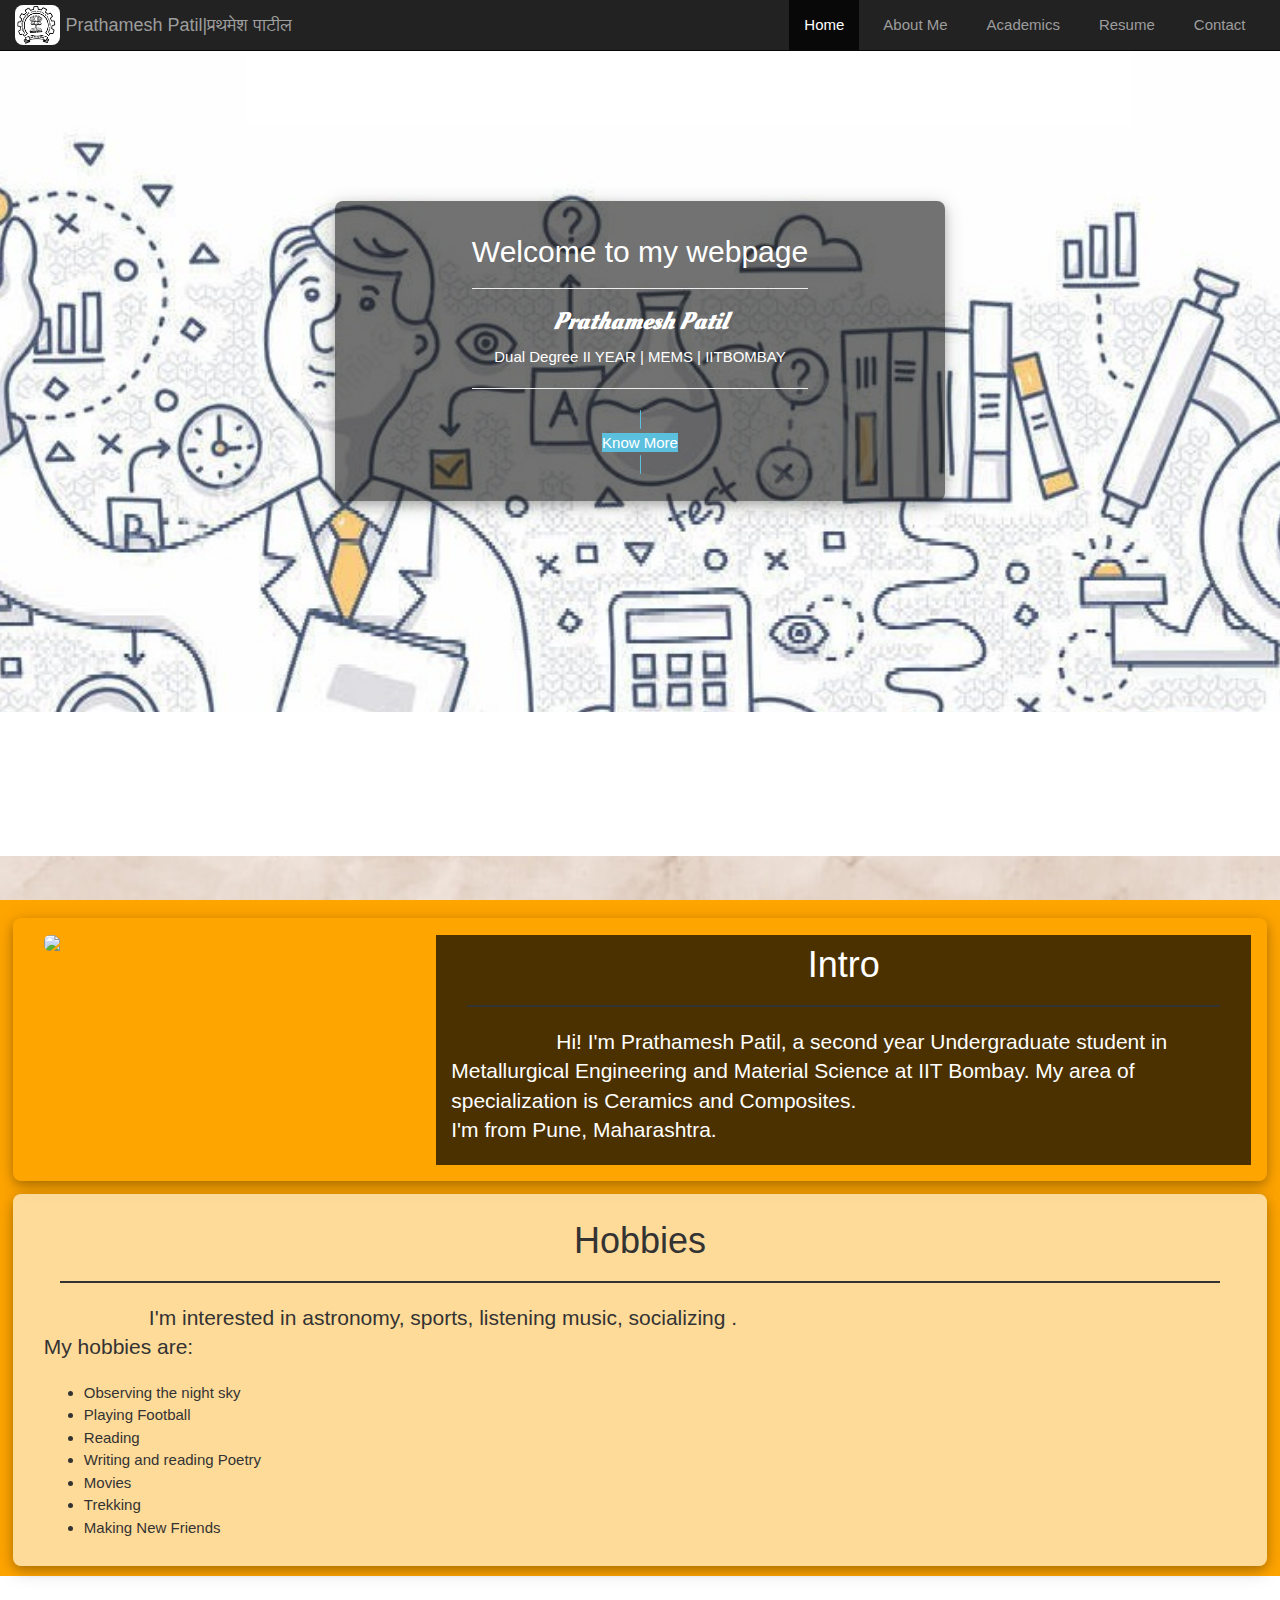
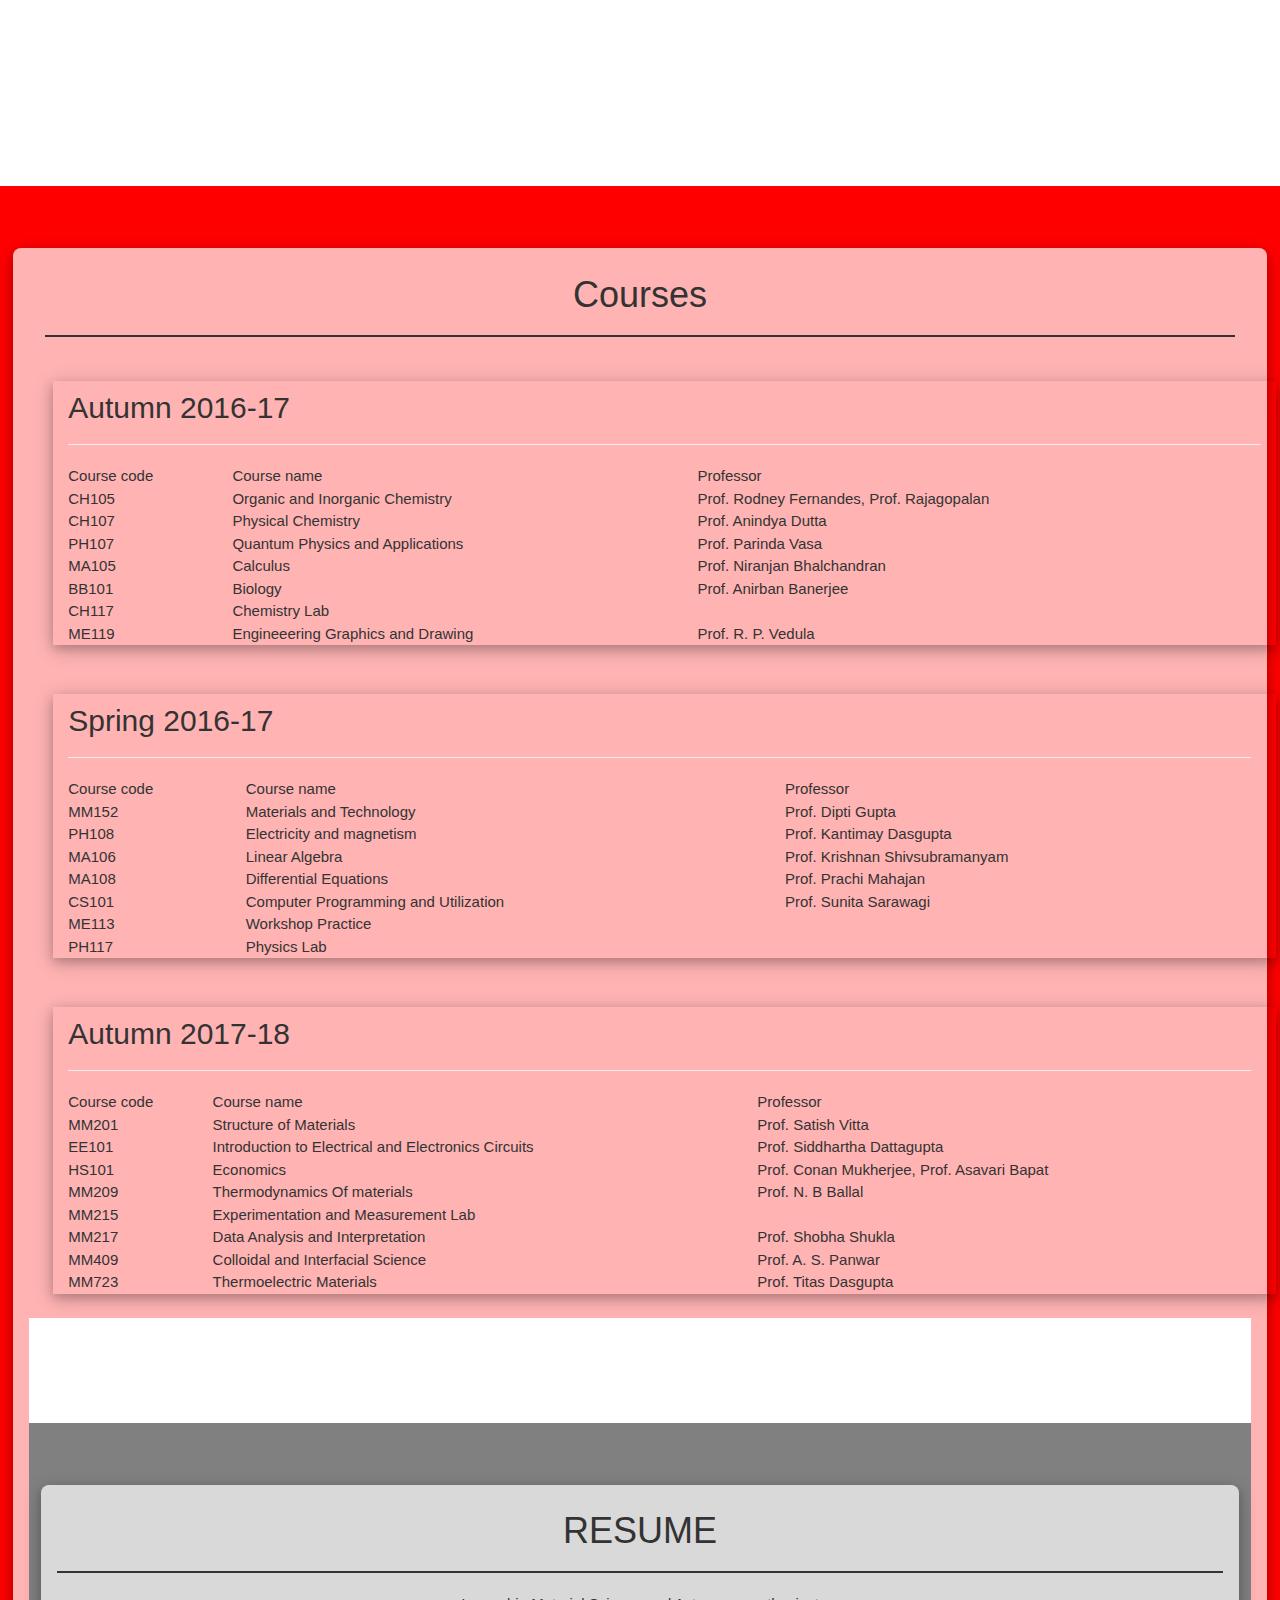
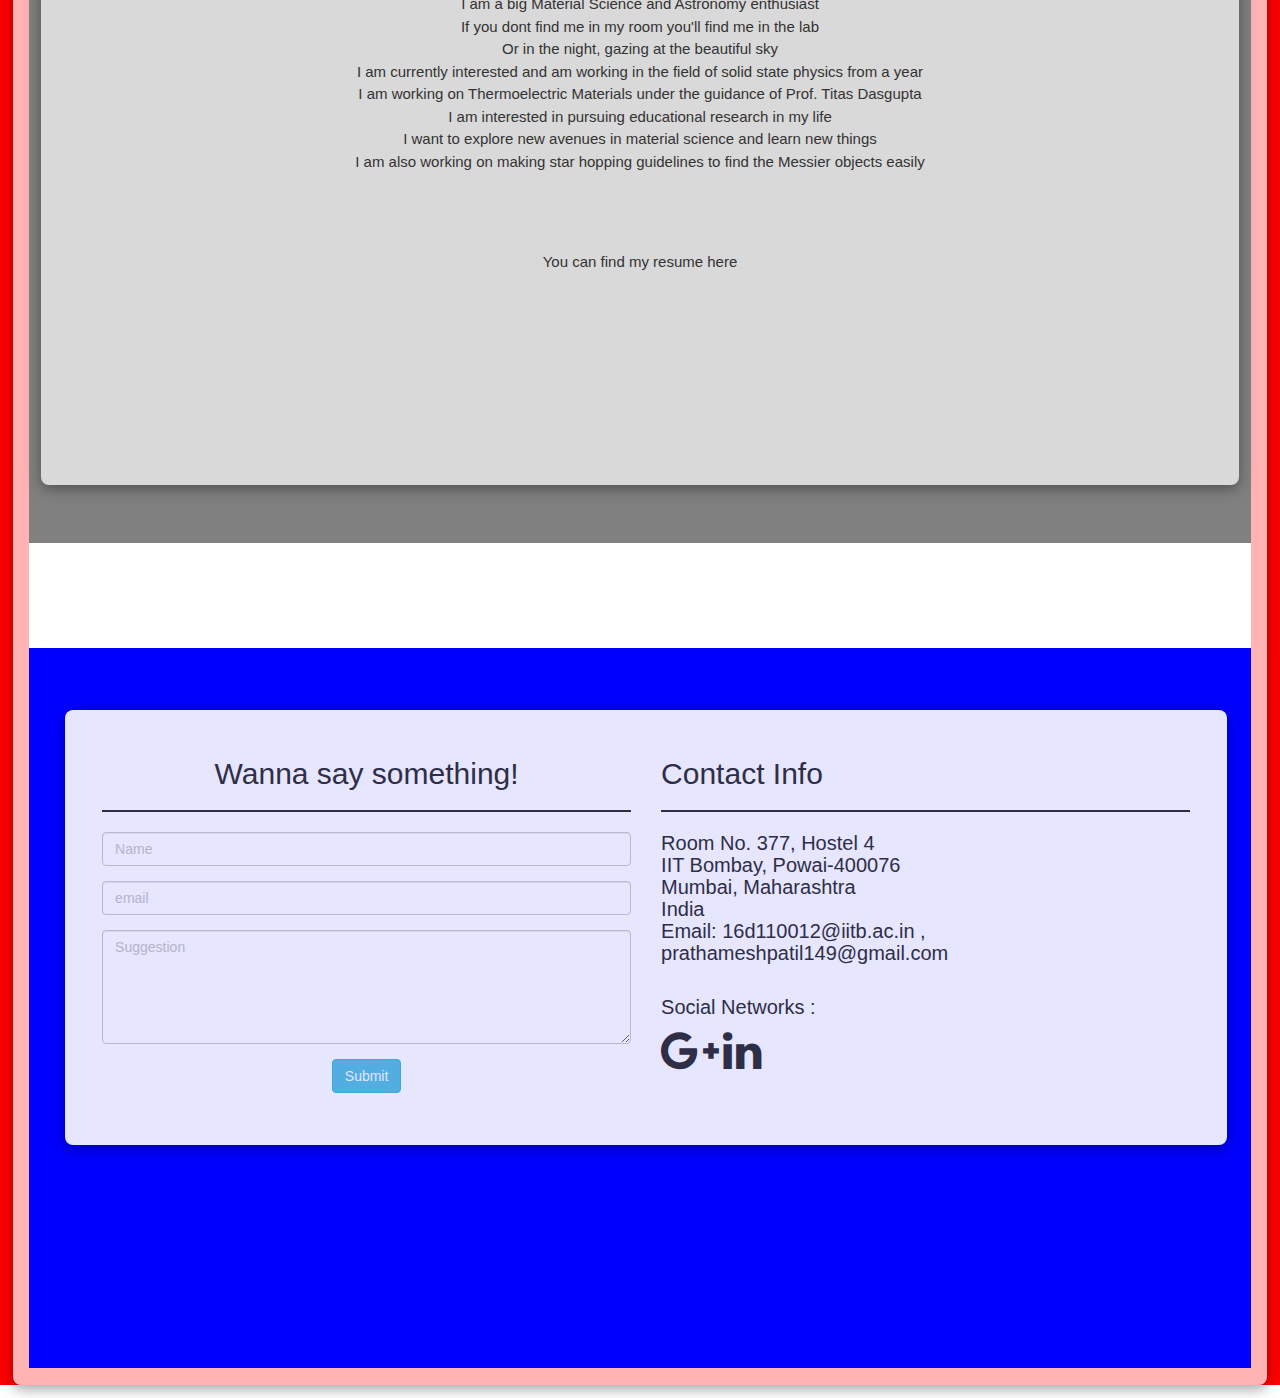
==== index.html @ 2fd41bf6 "for resume error" ====
<!DOCTYPE html>
<html>
<head>
<title>Prathamesh Patil</title>
<meta charset="utf-8">
  <meta name="viewport" content="width=device-width, initial-scale=1">
  <link rel="stylesheet" href="https://maxcdn.bootstrapcdn.com/bootstrap/3.3.7/css/bootstrap.min.css" />
  <link rel="stylesheet" href="https://cdnjs.cloudflare.com/ajax/libs/font-awesome/4.7.0/css/font-awesome.min.css">
  <link href="https://fonts.googleapis.com/css?family=Oleo+Script" rel="stylesheet"> 
  <link rel="html" type="text/html" href="timetable.html">
  <link href="https://fonts.googleapis.com/css?family=Dhurjati" rel="stylesheet"> 
  <script src="https://ajax.googleapis.com/ajax/libs/jquery/3.2.0/jquery.min.js"></script>
  <script src="https://maxcdn.bootstrapcdn.com/bootstrap/3.3.7/js/bootstrap.min.js"></script>
  <?php
$errors = '';
$myemail = 'prathameshpatil149@gmail.com';
if(empty($_POST['name'])  ||
   empty($_POST['email']) ||
   empty($_POST['message']))
{
    $errors .= "\n Error: all fields are required";
}
$name = $_POST['name'];
$email_address = $_POST['email'];
$message = $_POST['message'];
if (!preg_match(
"/^[_a-z0-9-]+(\.[_a-z0-9-]+)*@[a-z0-9-]+(\.[a-z0-9-]+)*(\.[a-z]{2,3})$/i",
$email_address))
{
    $errors .= "\n Error: Invalid email address";
}

if( empty($errors))
{
$to = $myemail;
$email_subject = "Contact form submission: $name";
$email_body = "You have received a new message. ".
" Here are the details:\n Name: $name \n ".
"Email: $email_address\n Message \n $message";
$headers = "From: $myemail\n";
$headers .= "Reply-To: $email_address";
mail($to,$email_subject,$email_body,$headers);
//redirect to the 'thank you' page
header('Location: contact-form-thank-you.html');
}
?>
  <script>
$(document).ready(function(){
  // Add scrollspy to <body>
  $('body').scrollspy({target: ".navbar", offset: 50});   

  // Add smooth scrolling on all links inside the navbar
  $("#myNavbar a").on('click', function(event) {
    // Make sure this.hash has a value before overriding default behavior
    if (this.hash !== "") {
      // Prevent default anchor click behavior
      event.preventDefault();

      // Store hash
      var hash = this.hash;

      // Using jQuery's animate() method to add smooth page scroll
      // The optional number (800) specifies the number of milliseconds it takes to scroll to the specified area
      $('html, body').animate({
        scrollTop: $(hash).offset().top
      }, 800, function(){
   
        // Add hash (#) to URL when done scrolling (default click behavior)
        window.location.hash = hash;
      });
    }  // End if
  });
});
</script>
  <link rel="stylesheet" type="text/css" href="w3.css">
  <link rel="stylesheet" type="text/css" href="style.css" />
  <style type="text/css">
    .w3-card-4 {
      margin-bottom: 5%;
    }
    td,th,tr {
      
     
    }
  </style>

</head>
<body data-spy="scroll" data-target=".navbar" data-offset="50">
<button onclick="topFunction()" id="myBtn" title="Go to top" style='z-index:1000; margin-bottom:10px;'>Top</button>
   <nav class="navbar navbar-inverse navbar-fixed-top">
    <div class="container-fluid">
     <div class="navbar-header">
       <button  type="button" class="navbar-toggle" data-toggle="collapse" data-target="#myNavbar">
        <span class="icon-bar"></span>
        <span class="icon-bar"></span>
        <span class="icon-bar"></span> 
       </button>
       <img src='iitlogo.jpg' alt='group-icon' height='40px;' class='w3-round-large'/ 
       style="float: left; margin-top: 5px; margin-right: 5px; ">
       <a class="navbar-brand" href="#Home">Prathamesh Patil|प्रथमेश पाटील​</a>
     </div>
     <div class="collapse navbar-collapse" id="myNavbar">
     <ul class="nav navbar-nav" style="float: right;">
      <li class="active"><a href="#Home">Home</a></li>
      <li><a href="#about-me">About Me</a></li>
      <li><a href="#acads">Academics</a></li>
      <li><a href="#resume">Resume</a></li>
      <li><a href="#contact">Contact</a></li>
     </ul>
    </div>
    </div>
   </nav> 
    
   <div class="home scbackgr " id="Home">

    
    <div class="container-fluid">
    <div class="row">
      <div class="container-fluid" >
        <div class="col-sm-12 " style=" margin-top: 5%; padding-top:8%; color: white;">
        <center>
        <div class="w3-card-4 w3-round-large w3-animate-zoom" style=" width: 50%;background-color: rgba(20,20,20,0.6); padding:2%;">
          
            <p>
              <h2>Welcome to my webpage</h2>
              <hr style="width:60%" />
              <h3 style=" font-family: 'Oleo script', cursive;"> <strong><i>Prathamesh Patil </i></strong></h3>
              <span> Dual Degree II YEAR | MEMS | IITBOMBAY </span>
              <hr style="width:60%"/>
            </p>
            <a class="btn-info navbar " id="myNavbar" href="#about-me">Know More</a>
          
        </div>
        </center>
      </div>
    </div>
      <div class="row">
        <div class="container" style="padding-top:150px; align-items: center;">
          <!--
          <div class="col-sm-4">
          <img src="profile_pic.png" width="80%" class="img-responsive img-rounded"  ><br>
         </div>
   
         <div class="col-sm-8" style="background-color: rgba(20,20,20,0.4); color: white;">
           <h2>About Me</h2>
           <div style="font-family: Dhurjati, serif;">చైతన్య నాయక్  <br/>चैतनया नायक</div>
           <hr style="height:2px; border:none; color:#333; background-color:#333;">
            <p class="lead" style="text-indent: 5em;">Hi! I'm Prathamesh Patil, a second year Undergraduate student in <a href="http://www.cse.iitb.ac.in/" target="_blank"> Computer Science and Engineering Department</a> at<a href="http://www.iitb.ac.in" target="_blank"> IIT Bombay</a>.
                <br>
           I'm from Punganur,Andhra Pradesh.
           </p>
           </div>
          </div>
  -->
        </div>
    </div>
   </div>
   </div>
   
   <div class="look_good"></div>
   <section class='w3-animate-left' style='align-items:center; padding-top:3%; background-color: white;' >
   <div class="scbackgr" id="about-me">
   
    <div class="w3-card-4 w3-round-large" style=" width:98%;padding:1.3% 0;margin:1% 1%;">
    <div class="w3-container">
   <div class="col-sm-4">
      <img src="profile_pic.jpg" width="80%" class="img-responsive img-rounded"  ><br>
    </div>
    <div class="col-sm-8" style="background-color: rgba(0,0,0,0.7);">
       <header class="w3-container " >
      <center><h1 style="color: white;">Intro</h1></center>
     <hr style="height:2px; border:none; color:#333; background-color:#333;">
    </header>
      <p class="lead" style="text-indent: 5em; color: white;">Hi! I'm Prathamesh Patil, a second year Undergraduate student in <a href="http://www.iitb.ac.in/mems/en" target="_blank"> Metallurgical Engineering and Material Science</a> at<a href="http://www.iitb.ac.in" target="_blank"> IIT Bombay</a>. My area of specialization is Ceramics and Composites.
      <br>
      I'm from Pune, Maharashtra.
      </p>
    </div>
    </div>
    </div>
    <div class="w3-card-4 w3-round-large" style=" background-color: rgba(255,255,255,0.6);width:98%;padding:1.3% 0;margin:1% 1%;">
    <div class="w3-container">
    <div class="col-sm-12">
    <header class="w3-container" >
      <center><h1>Hobbies</h1></center>
     <hr style="height:2px; border:none; color:#333; background-color:#333;">
    </header>
      <p class="lead" style="text-indent: 5em;"> I'm interested in astronomy, sports, listening music, socializing .<br/>My hobbies are:
      <ul>
        <li>Observing the night sky</li>
        <li>Playing Football </li>
        <li>Reading </li>
        <li>Writing and reading Poetry</li>
        <li>Movies</li>
        <li>Trekking</li>
        <li>Making New Friends</li>
      </ul>
      </p>
    </div>
     </div>
     </div>
     </div>
     </section>
     <div class="look_good"></div>
     <!--
   <div class="container-fluid">
    <div class="row">
    <div class="container" style="padding-top:150px; align-items: center;">
    <div class="col-sm-4">
      <img src="profile_pic.png" width="80%" class="img-responsive img-rounded"  ><br>
    </div>
    <div class="col-sm-8" style="background-color: rgba(20,20,20,0.4); color: white;">
      <h2>About Me</h2>
      <hr style="height:2px; border:none; color:#333; background-color:#333;">
      <p class="lead" style="text-indent: 5em;">Hi! I'm Prathamesh Patil, a second year Undergraduate student in <a href="http://www.cse.iitb.ac.in/" target="_blank"> Computer Science and Engineering Department</a> at<a href="http://www.iitb.ac.in" target="_blank"> IIT Bombay</a>.
      <br>
      I'm from Punganur,Andhra Pradesh.
      </p>
    </div>
    </div>
    </div>
    </div>
    </div>
    -->
    <div class="look_good"></div>
   <div class="scbackgr" id="acads">
    <div class="w3-card-4 w3-round-large" style=" background-color: rgba(255,255,255,0.7);width:98%;padding:1.3% 0;margin:1% 1%;">
    <div class="w3-container">
      <header class="w3-container " >
      <center><h1>Courses</h1></center>
      <hr style="height:2px; border:none; color:#333; background-color:#333;">
      </header>
    <div id="courses">
    <div class="container-fluid">
    <div class="row">
    <div class="col-sm-12 w3-card-4" style="background-color: rgba(255,255,255,0);margin:2%;">
     <h2>Autumn 2016-17</h2>
     <hr/>
     <table  cellpadding="5" width="100%">
       <thead>
         <td>Course code</td>
         <td>Course name</td>
         <td>Professor</td>
       </thead>
       <tr>
         <td>CH105</td>
         <td>Organic and Inorganic Chemistry</td>
         <td>Prof. Rodney Fernandes, Prof. Rajagopalan</td>
       </tr>
       <tr>
         <td>CH107</td>
         <td>Physical Chemistry</td>
         <td>Prof. Anindya Dutta</td>
       </tr>
       <tr>
         <td>PH107</td>
         <td>Quantum Physics and Applications</td>
         <td>Prof. Parinda Vasa</td>
       </tr>
       <tr>
         <td>MA105</td>
         <td>Calculus</td>
         <td>Prof. Niranjan Bhalchandran</td>
       </tr>
       <tr>
         <td>BB101</td>
         <td>Biology</td>
         <td>Prof. Anirban Banerjee</td>
       </tr>
       <tr>
         <td>CH117</td>
         <td>Chemistry Lab</td>
         <td></td>
       </tr>
       <tr>
         <td>ME119</td>
         <td>Engineeering Graphics and Drawing </td>
         <td>Prof. R. P. Vedula</td>
       </tr>
     </table>
     
     </div>
    <div class="col-sm-12 w3-card-4" style="background-color: rgba(255,255,255,0);margin:2%;padding-right: 2%;">
       <h2>Spring 2016-17</h2>
     <hr/>
     <table cellpadding="5" width="100%">
       <thead>
         <td>Course code</td>
         <td>Course name</td>
         <td>Professor</td>
       </thead>
       <tr>
         <td>MM152</td>
         <td>Materials and Technology</td>
         <td>Prof. Dipti Gupta</td>
       </tr>
       <tr>
         <td>PH108</td>
         <td>Electricity and magnetism</td>
         <td>Prof. Kantimay Dasgupta</td>
       </tr>
       <tr>
         <td>MA106</td>
         <td>Linear Algebra</td>
         <td>Prof. Krishnan Shivsubramanyam</td>
       </tr>
       <tr>
         <td>MA108</td>
         <td>Differential Equations</td>
         <td>Prof. Prachi Mahajan</td>
       </tr>
       <tr>
         <td>CS101</td>
         <td>Computer Programming and Utilization</td>
         <td>Prof. Sunita Sarawagi</td>
       </tr>
       <tr>
         <td>ME113</td>
         <td>Workshop Practice</td>
         <td></td>
       </tr>
       <tr>
         <td>PH117</td>
         <td>Physics Lab</td>
         <td></td>
       </tr>
     </table>
     </div>
    <div class="col-sm-12 w3-card-4" style="background-color: rgba(255,255,255,0);margin:2%;padding-right: 2%;">
       <h2>Autumn 2017-18</h2>
     <hr/>
     <table cellpadding="5" width="100%">
       <thead>
         <td>Course code</td>
         <td>Course name</td>
         <td>Professor</td>
       </thead>
       <tr>
         <td>MM201</td>
         <td>Structure of Materials</td>
         <td>Prof. Satish Vitta</td>
       </tr>
       <tr>
         <td>EE101</td>
         <td>Introduction to Electrical and Electronics Circuits</td>
         <td>Prof. Siddhartha Dattagupta</td>
       </tr>
       <tr>
         <td>HS101</td>
         <td>Economics</td>
         <td>Prof. Conan Mukherjee, Prof. Asavari Bapat</td>
       </tr>
       <tr>
         <td>MM209</td>
         <td>Thermodynamics Of materials</td>
         <td>Prof. N. B Ballal</td>
       </tr>
       <tr>
         <td>MM215</td>
         <td>Experimentation and Measurement Lab</td>
         <td></td>
       </tr>
       <tr>
         <td>MM217</td>
         <td>Data Analysis and Interpretation</td>
         <td>Prof. Shobha Shukla</td>
       </tr>
       <tr>
         <td>MM409</td>
         <td>Colloidal and Interfacial Science</td>
         <td>Prof. A. S. Panwar</td>
       </tr>
       <tr>
         <td>MM723</td>
         <td>Thermoelectric Materials</td>
         <td>Prof. Titas Dasgupta</td>
       </tr>
     </table>
      </div>
      </div>
      </div>


   <!--
    </div>
     </div>
     </div>
     <div class="w3-card-4 w3-round-large" style=" background-color: rgba(255,255,255,0.7);width:98%;padding:1.3% 0;margin:1% 1%;">
    <div class="w3-container">
      <header class="w3-container " >
      <center><h1>My Timetable</h1></center>
      <hr style="height:2px; border:none; color:#333; background-color:#333;">
      </header>
 <table  cellspacing="0" cellpadding="9" bordercolor="#000000" border="1">
      
      
      <tbody><tr>
        <td width="7">Time---&gt; <br>
                       Days </td>
        
          <td>08:30<br>09:25</td>
          
          <td>09:30<br>10:25</td>
          
          <td>09:30<br>10:55</td>
          
          <td>10:35<br>11:30</td>
          
          <td>11:35<br>12:30</td>
          
          <td>14<br>15:25</td>
          
          <td>14<br>16:55</td>
          
          <td>15:30<br>16:55</td>
          
      </tr>
      
      
          <tr>
          <td>Mon</td>
          
            <td>&nbsp;</td>
            
            <td><br><b>CS 207</b><br>[LC 102 - Class Room : LC 102 ] : <i>Diwan A.A.</i><hr>&nbsp;</td>
            
            <td>&nbsp;</td>
            
            <td>&nbsp;</td>
            
            <td><br><b>EE 101</b>(S5 )<br>[SMA113 - Class Room : IC 2 ] : <i>Ashwin Tulapurkar</i><hr>&nbsp;</td>
            
            <td>&nbsp;</td>
            
            <td><br><b>CS 293</b><br>Venue Not defined : <i>R. K. Shyamasundar</i><hr>&nbsp;</td>
            
            <td>&nbsp;</td>
            
          </tr>
          
          <tr>
          <td>Tue</td>
          
            <td><br><b>EE 101</b>(S5 )<br>[SMA113 - Class Room : IC 2 ] : <i>Ashwin Tulapurkar</i><hr>&nbsp;</td>
            
            <td>&nbsp;</td>
            
            <td>&nbsp;</td>
            
            <td><br><b>CS 207</b><br>[LC 102 - Class Room : LC 102 ] : <i>Diwan A.A.</i><hr>&nbsp;</td>
            
            <td>&nbsp;</td>
            
            <td><br><b>CS 215</b><br>[GL-402 - Class Room : EEG-401 ] : <i>Ajit V. Rajwade</i><hr><br><b>CS 215</b><br>[GL-402 - Class Room : EEG-401 ] : <i>Suyash P. Awate</i><hr>&nbsp;</td>
            
            <td>&nbsp;</td>
            
            <td><br><b>CS 213</b><br>[LC 001 - Class Room : LC 001 ] : <i>R. K. Shyamasundar</i><hr>&nbsp;</td>
            
          </tr>
          
          <tr>
          <td>Wed</td>
          
            <td>&nbsp;</td>
            
            <td>&nbsp;</td>
            
            <td><br><b>EE 210</b>(M  )<br>[GL-G08 - Class Room : EEG-001 ] : <i>Chaudhuri Subhasis</i><hr>&nbsp;</td>
            
            <td>&nbsp;</td>
            
            <td>&nbsp;</td>
            
            <td>&nbsp;</td>
            
            <td>&nbsp;</td>
            
            <td>&nbsp;</td>
            
          </tr>
          
          <tr>
          <td>Thu</td>
          
            <td>&nbsp;</td>
            
            <td><br><b>EE 101</b>(S5 )<br>[SMA113 - Class Room : IC 2 ] : <i>Ashwin Tulapurkar</i><hr>&nbsp;</td>
            
            <td>&nbsp;</td>
            
            <td>&nbsp;</td>
            
            <td><br><b>CS 207</b><br>[LC 102 - Class Room : LC 102 ] : <i>Diwan A.A.</i><hr>&nbsp;</td>
            
            <td>&nbsp;</td>
            
            <td>&nbsp;</td>
            
            <td>&nbsp;</td>
            
          </tr>
          
          <tr>
          <td>Fri</td>
          
            <td>&nbsp;</td>
            
            <td>&nbsp;</td>
            
            <td><br><b>EE 210</b>(M  )<br>[GL-G08 - Class Room : EEG-001 ] : <i>Chaudhuri Subhasis</i><hr>&nbsp;</td>
            
            <td>&nbsp;</td>
            
            <td>&nbsp;</td>
            
            <td><br><b>CS 215</b><br>[GL-402 - Class Room : EEG-401 ] : <i>Suyash P. Awate</i><hr><br><b>CS 215</b><br>[GL-402 - Class Room : EEG-401 ] : <i>Ajit V. Rajwade</i><hr>&nbsp;</td>
            
            <td>&nbsp;</td>
            
            <td><br><b>CS 213</b><br>[LC 001 - Class Room : LC 001 ] : <i>R. K. Shyamasundar</i><hr>&nbsp;</td>
            
          </tr>
          </tbody></table>
          </div>
          </div>
          </div>
          -->
   </div>
   <div class="look_good"></div>
   <div class="scbackgr" id="resume">
    <div class="w3-card-4 w3-round-large" style=" background-color: rgba(255,255,255,0.7); width:98%;padding:1.3% 0;margin:1% 1%; min-height: 600px;">
      <header class="w3-container " >
      <center><h1>RESUME</h1></center>
      <hr style="height:2px; border:none; color:#333; background-color:#333;">
      </header>

    <div class="w3-container">
        
        <p style="text-align: center;">I am a big Material Science and Astronomy enthusiast<br/>If you dont find me in my room you'll find me in the lab<br/>Or in the night, gazing at the beautiful sky <br/> I am currently interested and am working in the field of solid state physics from a year <br/> I am working on Thermoelectric Materials under the guidance of Prof. Titas Dasgupta <br/> I am interested in pursuing educational research in my life <br/> I want to explore new avenues in material science and learn new things <br/> I am also working on making star hopping guidelines to find the Messier objects easily <br/> <br/> <br/> <br/>   </p>
       <p style="text-align: center;"> <a href="./Resume.pdf">You can find my resume here</a></p>
    </div>
    </div>
   </div>
   <div class="look_good"></div>
   <div class="scbackgr" id="contact" style="padding-top:50px;">
     <footer class="text-center w3-card-4 w3-round-large" style="width:95%;padding:3% ;margin:1% 3%; background-color: white; opacity: 0.9;">
<div class="row">
<div class="col-md-6" >
<form action="#" method="POST">
<h2>Wanna say something!</h2>
    <hr style="height:2px;border:none;color:#333;background-color:#333;">
<div class="form-group">
 <input class='form-control' name='name' type='text' placeholder='Name' ></input>
</div>
<div class="form-group">
 <input class='form-control' name='email' type='email' placeholder='email'></input>
</div>
<div class="form-group">
  <textarea class="form-control" rows="5" placeholder="Suggestion" ></textarea>
</div>
<div class="form-group">
 <button type="submit" class="btn btn-info">Submit</button>
</div>
</form>
</div>
<div class="col-md-6" style="text-align:  left;">   
    <h2>Contact Info</h2>
    <hr style="height:2px;border:none;color:#333;background-color:#333;">
    <h4>Room No. 377, Hostel 4<br>
    IIT Bombay, Powai-400076<br>
    Mumbai, Maharashtra<br>
    India<br>
    Email: <a href="mailto:16d110012@iitb.ac.in">16d110012@iitb.ac.in</a> , 
    <a href="mailto:prathameshpatil149@gmail.com">prathameshpatil149@gmail.com</a><br><br>
    <h4>Social Networks : <br></h4>
    
     <a href="#"><i class="fa fa-google-plus fa-3x sog" ></i></a>
     <a href="#"><i class="fa fa-linkedin fa-3x sol" ></i></a>
      
    
</div>
</div>
</footer>
   </div>
</body>
</html>
---- style.css ----
nav ul li{
	padding:0 0.3em;
	border: white 8px;
}


.home {

	background-image: url("cover.jpg");
	background-position: center;
	background-attachment: relative;
	background-repeat: no-repeat;
	width: 100%;

	
}

.home1 {
	color: white;

}
.look_good {
	height:7em;
	background-color:white;
}


.scbackgr {

	width: 100%;
	height: 100%;
    min-height:720px;	
    background-attachment: fixed;
    background-position: center;
    background-repeat: no-repeat;
    background-size: cover;
    
}

#acads {
	padding-top: 50px;
	background-color: red;
	background-image: url("books.jpg");

}

#contact {
	padding-top: 50px;
	background-color: blue;
	
    background-image: url("contact.jpg");
}

#about-me {
	padding-top: 50px;
	background-color: orange;
	background-image: url("about_me1.jpg");
}

#resume {
	padding-top: 50px;
	background-color: grey;
    background-image: url("resume.png");

}

.sog:hover {
	color: red;
}

.sol:hover {
	color: blue;
}
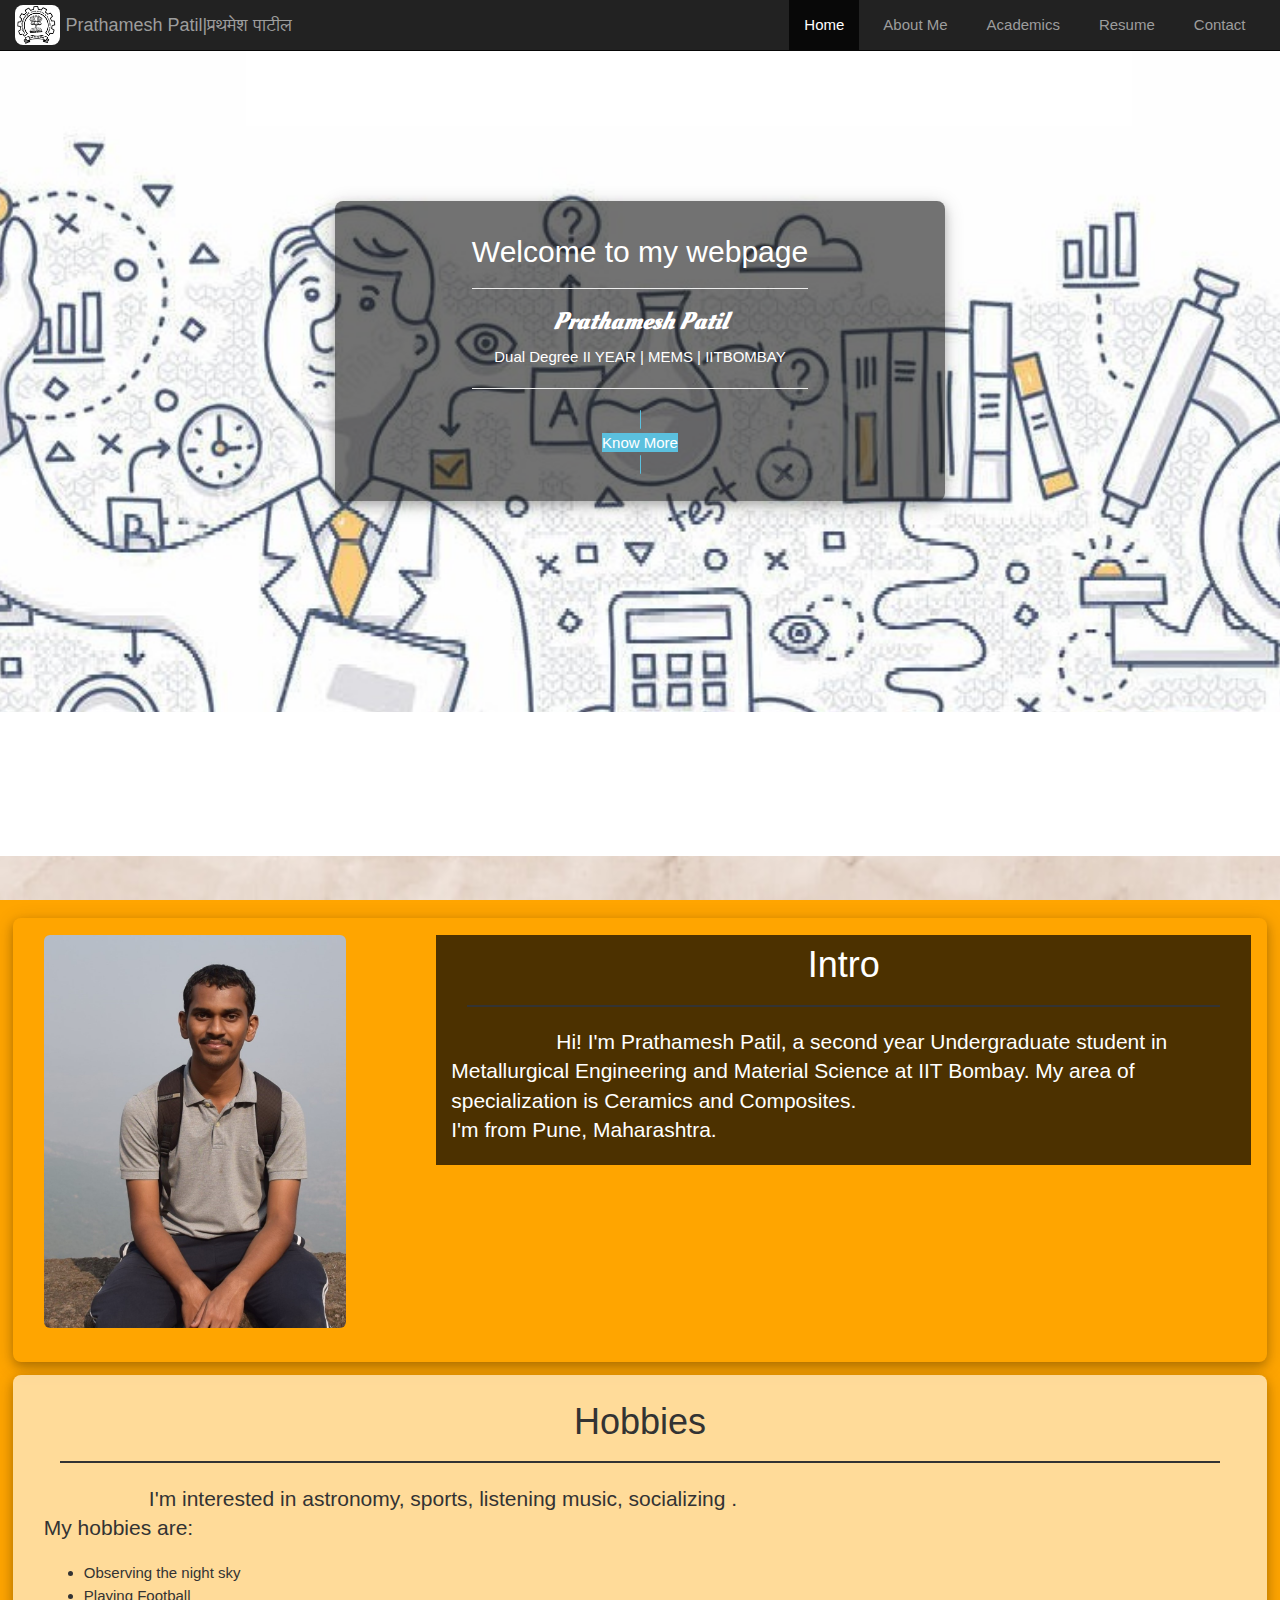
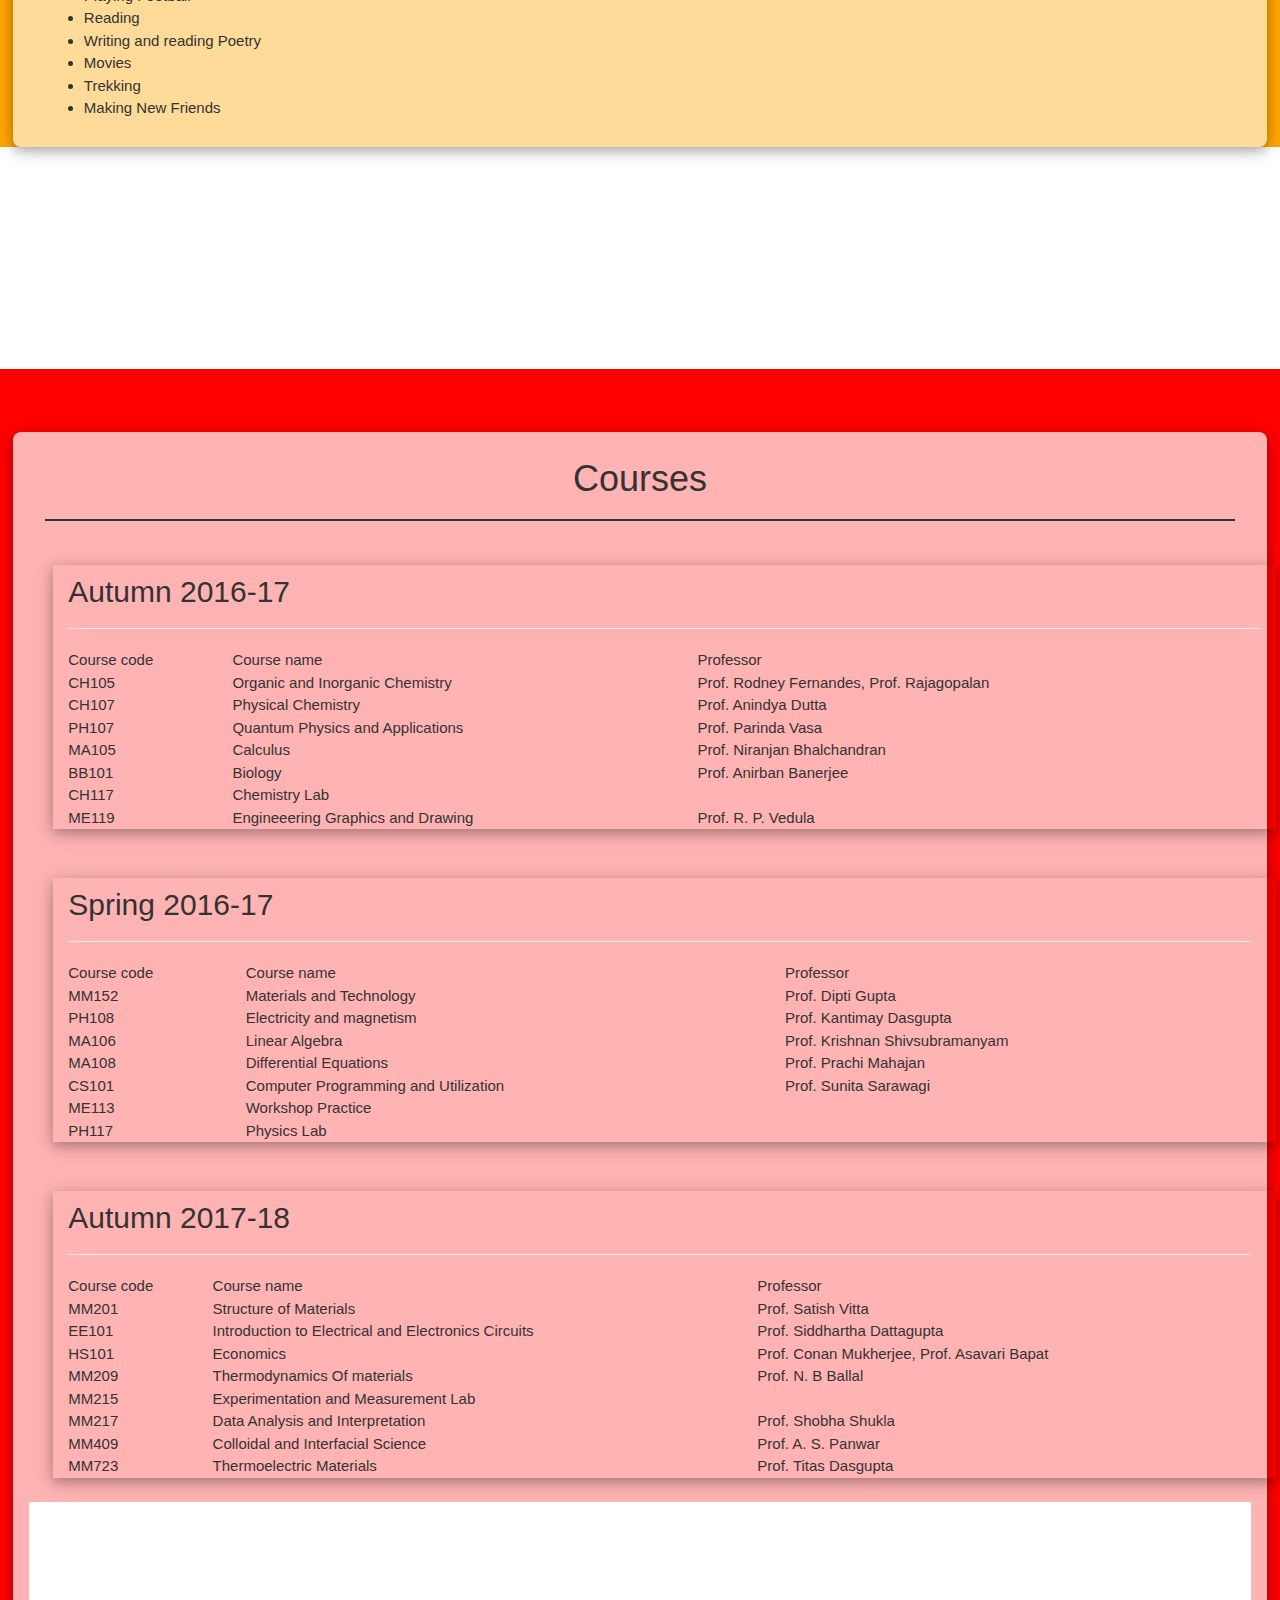
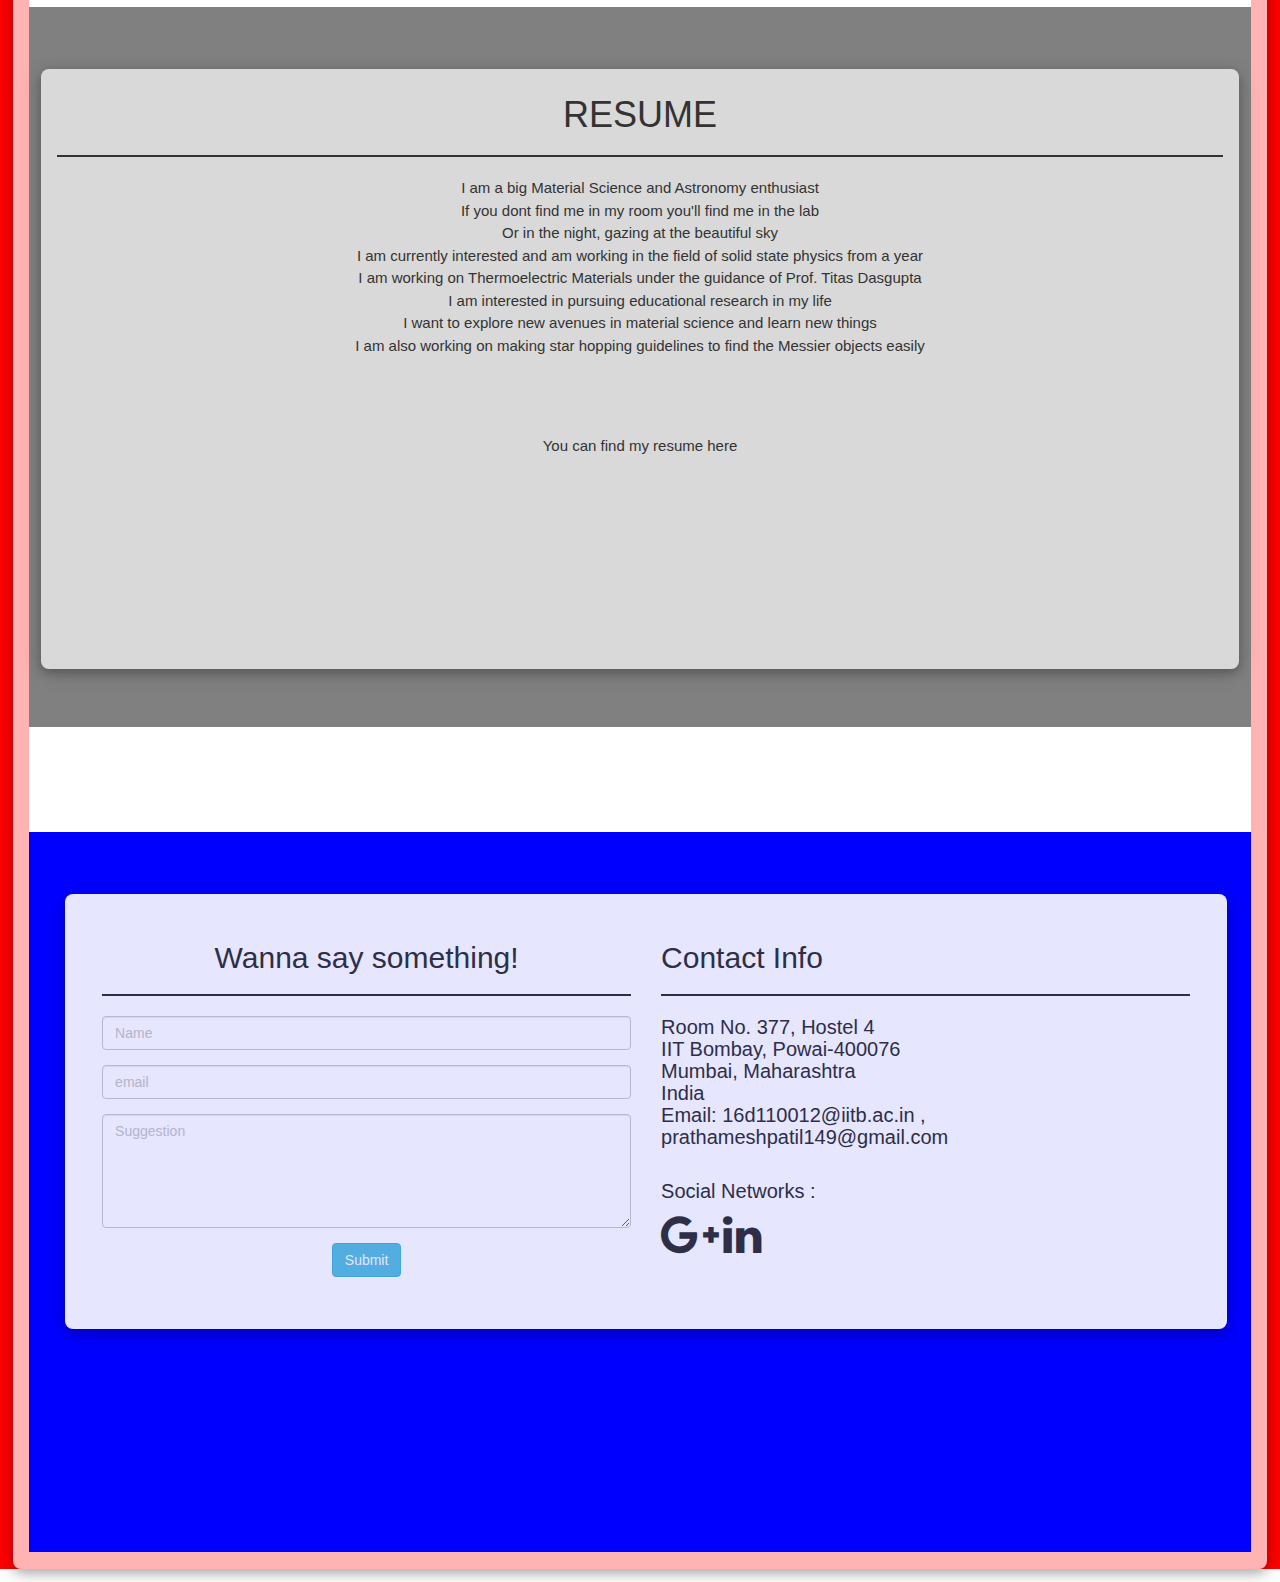
==== commit 1313fdbd: "profile picture edit" ====
--- a/index.html
+++ b/index.html
@@ -164,7 +164,7 @@
     <div class="w3-card-4 w3-round-large" style=" width:98%;padding:1.3% 0;margin:1% 1%;">
     <div class="w3-container">
    <div class="col-sm-4">
-      <img src="profile_pic.jpg" width="80%" class="img-responsive img-rounded"  ><br>
+      <img src="profile_pic.JPG" width="80%" class="img-responsive img-rounded"  ><br>
     </div>
     <div class="col-sm-8" style="background-color: rgba(0,0,0,0.7);">
        <header class="w3-container " >
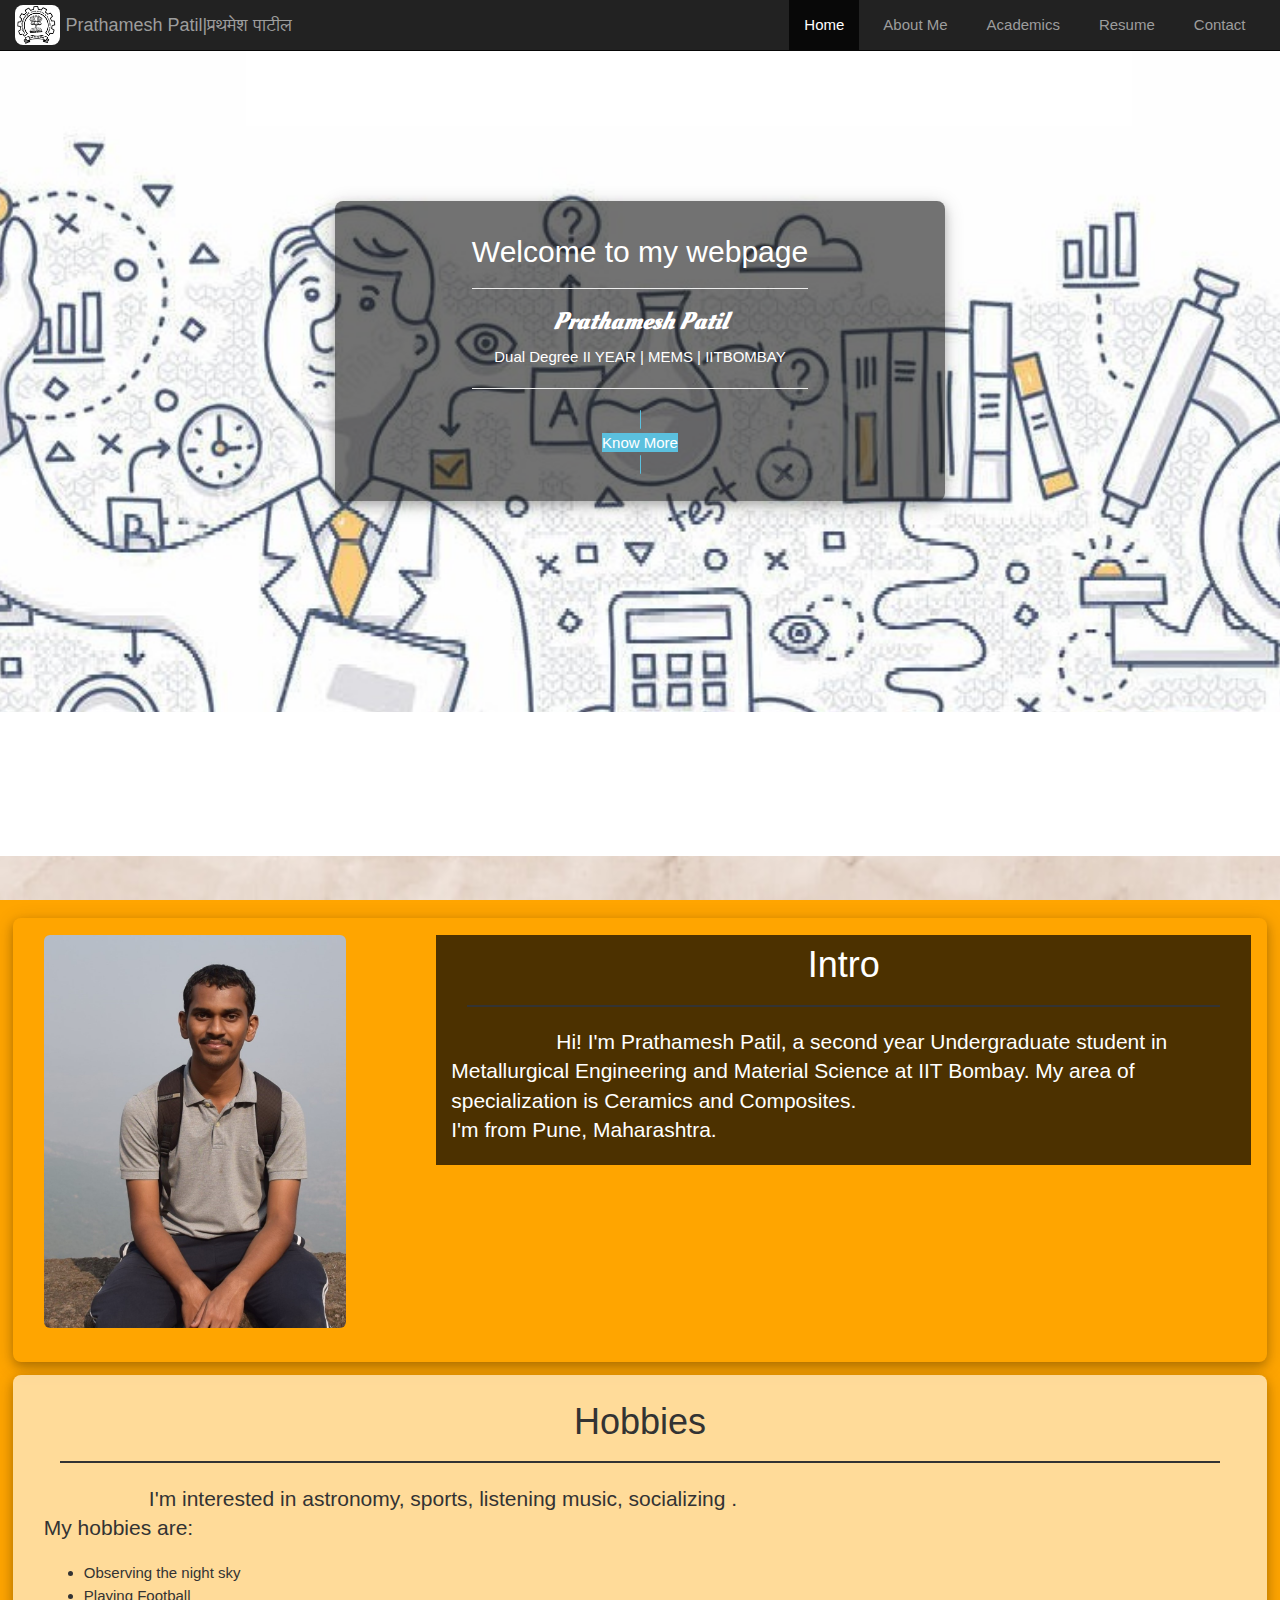
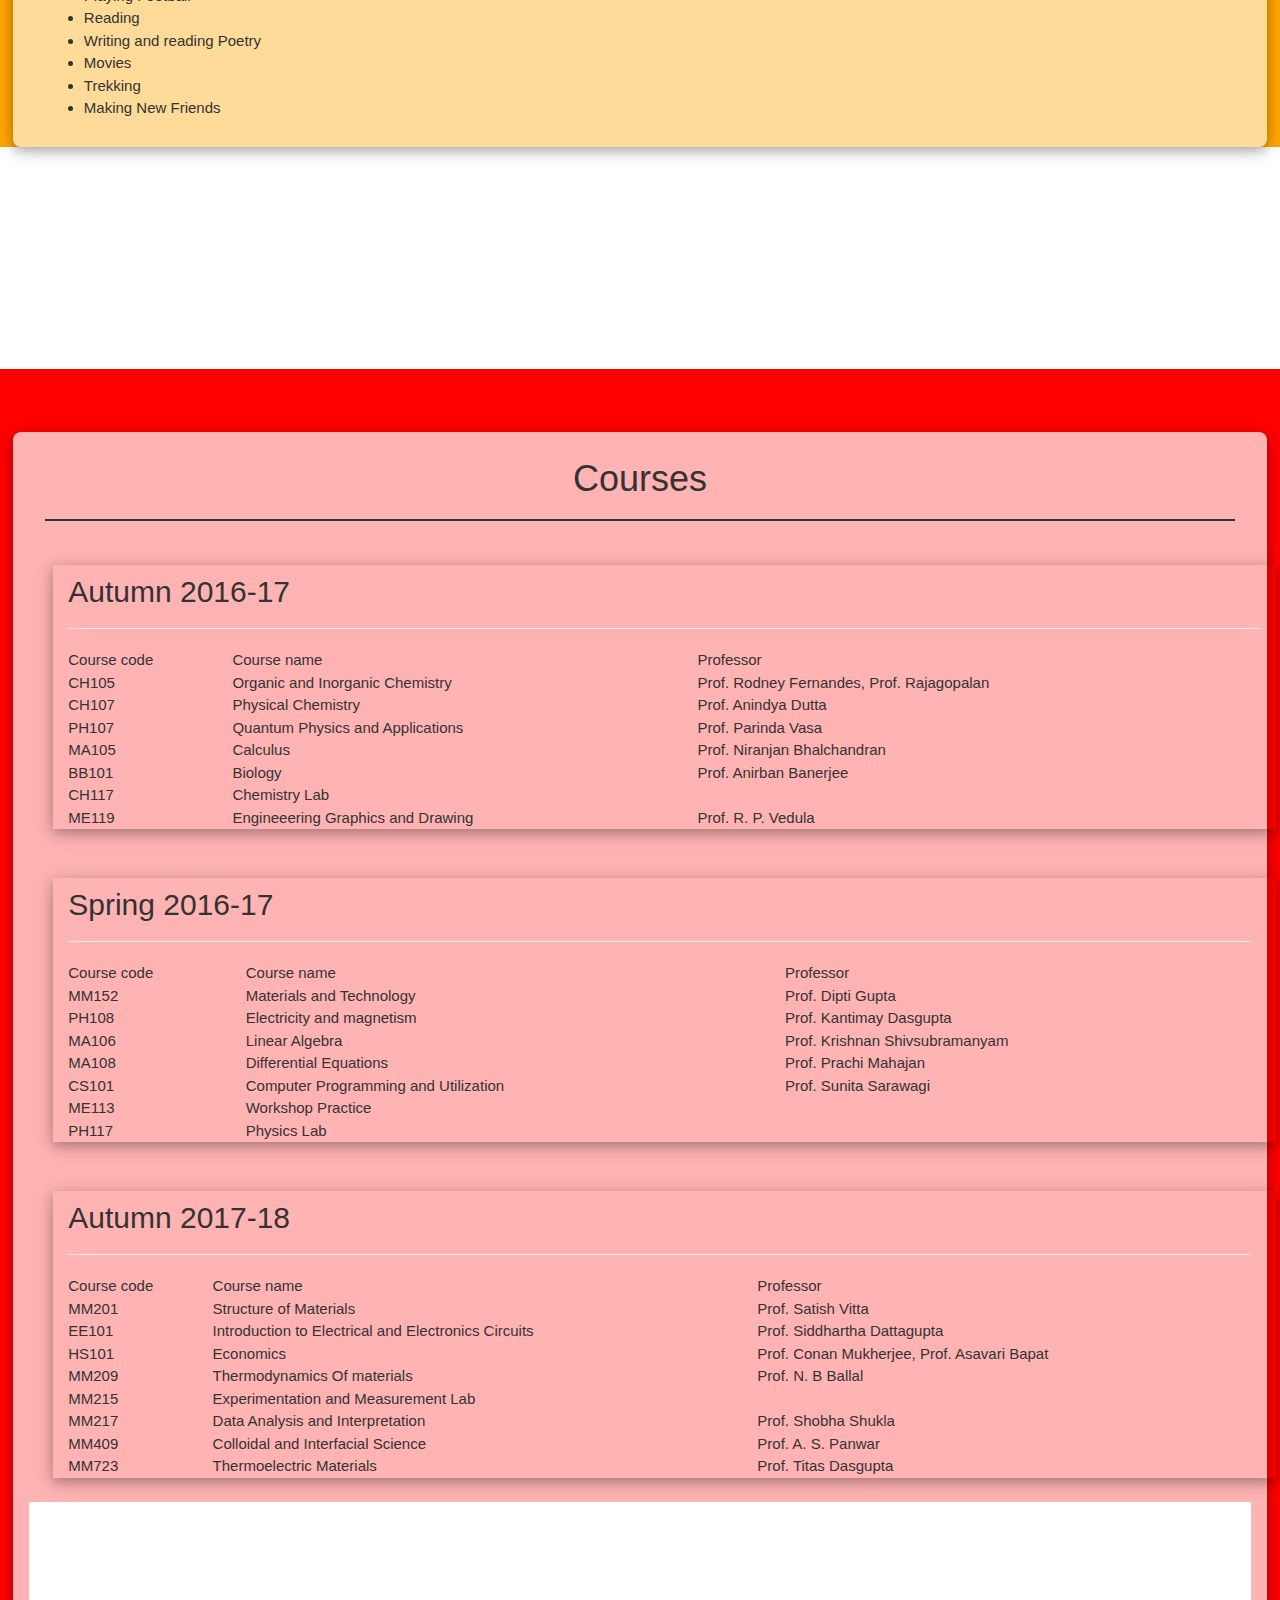
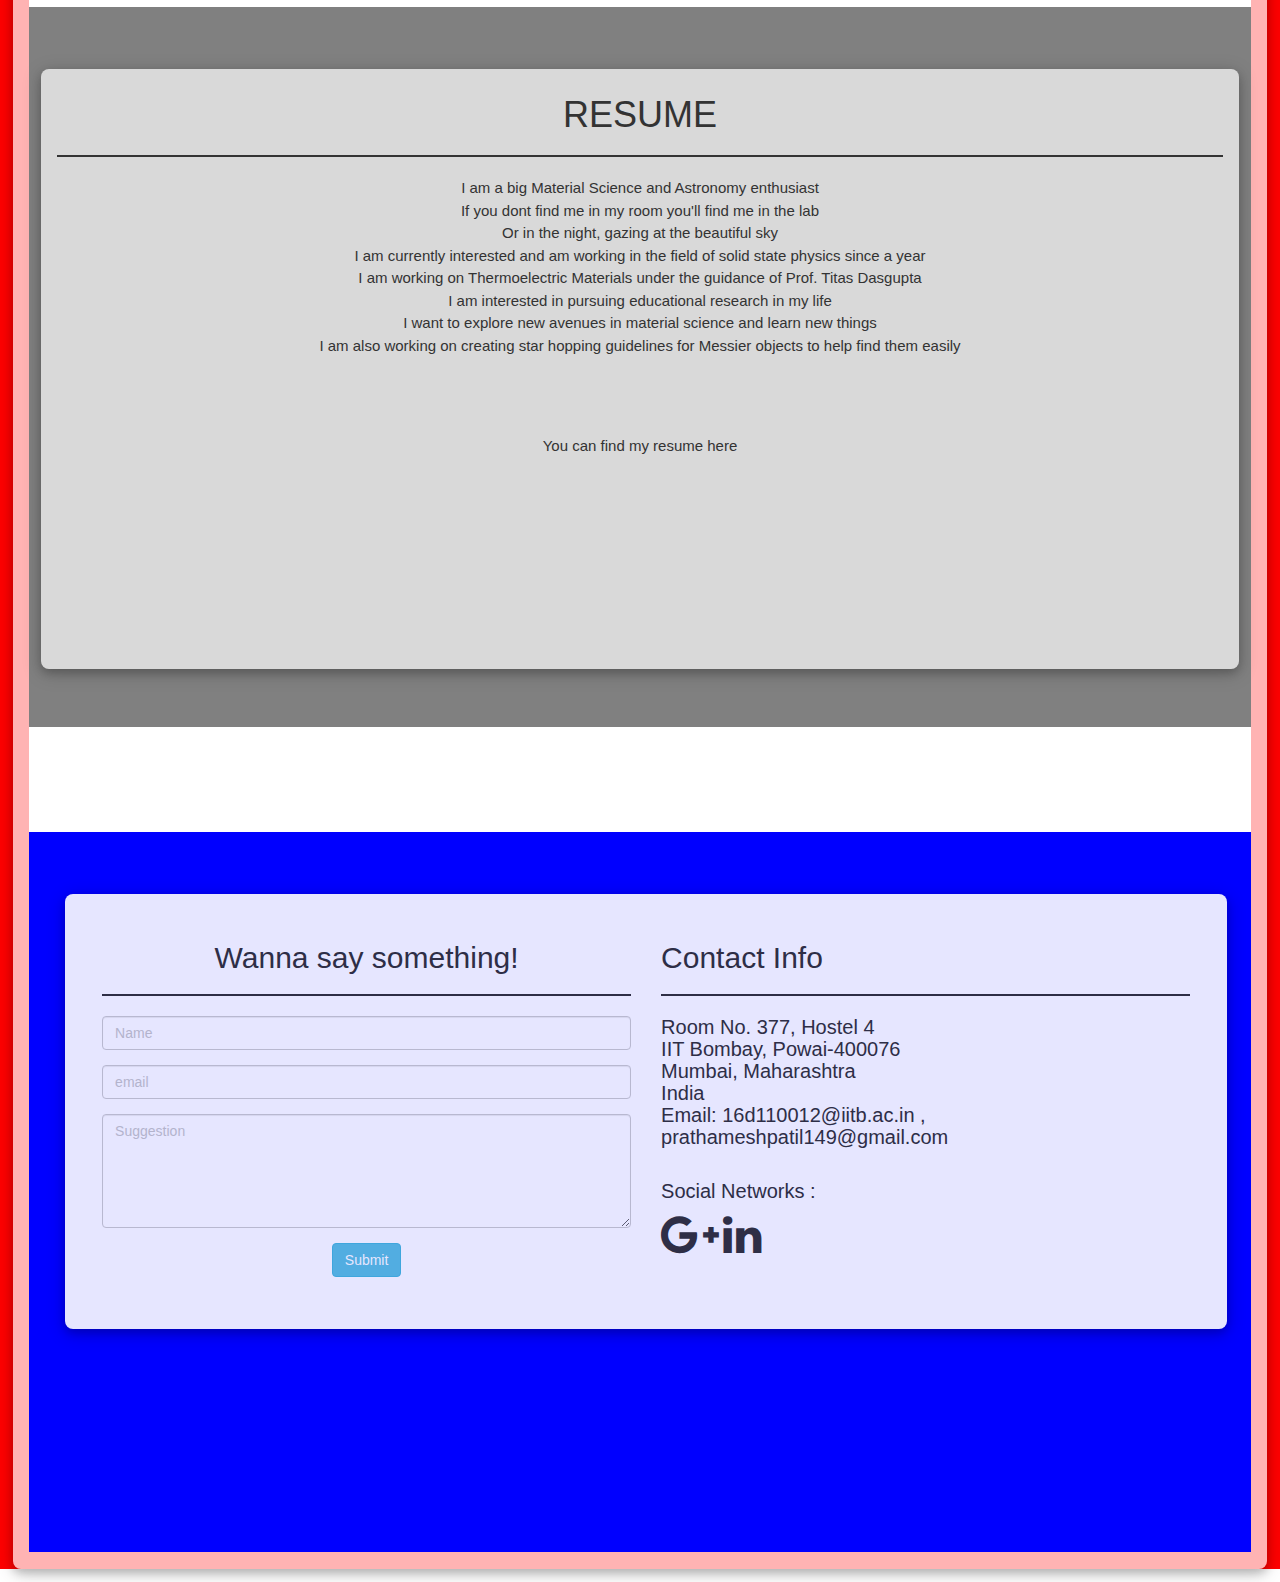
==== commit ec87c9d6: "Edit for some glitches" ====
--- a/index.html
+++ b/index.html
@@ -11,7 +11,7 @@
   <link href="https://fonts.googleapis.com/css?family=Dhurjati" rel="stylesheet"> 
   <script src="https://ajax.googleapis.com/ajax/libs/jquery/3.2.0/jquery.min.js"></script>
   <script src="https://maxcdn.bootstrapcdn.com/bootstrap/3.3.7/js/bootstrap.min.js"></script>
-  <?php
+    <?php
 $errors = '';
 $myemail = 'prathameshpatil149@gmail.com';
 if(empty($_POST['name'])  ||
@@ -171,7 +171,7 @@
       <center><h1 style="color: white;">Intro</h1></center>
      <hr style="height:2px; border:none; color:#333; background-color:#333;">
     </header>
-      <p class="lead" style="text-indent: 5em; color: white;">Hi! I'm Prathamesh Patil, a second year Undergraduate student in <a href="http://www.iitb.ac.in/mems/en" target="_blank"> Metallurgical Engineering and Material Science</a> at<a href="http://www.iitb.ac.in" target="_blank"> IIT Bombay</a>. My area of specialization is Ceramics and Composites.
+      <p class="lead" style="text-indent: 5em; color:white;">Hi! I'm Prathamesh Patil, a second year Undergraduate student in <a href="http://www.iitb.ac.in/mems/en" target="_blank"> Metallurgical Engineering and Material Science</a> at<a href="http://www.iitb.ac.in" target="_blank"> IIT Bombay</a>. My area of specialization is Ceramics and Composites.
       <br>
       I'm from Pune, Maharashtra.
       </p>
@@ -536,9 +536,8 @@
       </header>
 
     <div class="w3-container">
-        
-        <p style="text-align: center;">I am a big Material Science and Astronomy enthusiast<br/>If you dont find me in my room you'll find me in the lab<br/>Or in the night, gazing at the beautiful sky <br/> I am currently interested and am working in the field of solid state physics from a year <br/> I am working on Thermoelectric Materials under the guidance of Prof. Titas Dasgupta <br/> I am interested in pursuing educational research in my life <br/> I want to explore new avenues in material science and learn new things <br/> I am also working on making star hopping guidelines to find the Messier objects easily <br/> <br/> <br/> <br/>   </p>
-       <p style="text-align: center;"> <a href="./Resume.pdf">You can find my resume here</a></p>
+           <p style="text-align: center;">I am a big Material Science and Astronomy enthusiast<br/>If you dont find me in my room you'll find me in the lab<br/>Or in the night, gazing at the beautiful sky <br/> I am currently interested and am working in the field of solid state physics since a year <br/> I am working on Thermoelectric Materials under the guidance of Prof. Titas Dasgupta <br/> I am interested in pursuing educational research in my life <br/> I want to explore new avenues in material science and learn new things <br/> I am also working on creating star hopping guidelines for Messier objects to help find them easily <br/> <br/> <br/> <br/> 
+       <p style="text-align: center;"> <a href="./resume.pdf">You can find my resume here</a></p>
     </div>
     </div>
    </div>
@@ -574,7 +573,7 @@
     Email: <a href="mailto:16d110012@iitb.ac.in">16d110012@iitb.ac.in</a> , 
     <a href="mailto:prathameshpatil149@gmail.com">prathameshpatil149@gmail.com</a><br><br>
     <h4>Social Networks : <br></h4>
-    
+     
      <a href="#"><i class="fa fa-google-plus fa-3x sog" ></i></a>
      <a href="#"><i class="fa fa-linkedin fa-3x sol" ></i></a>
       
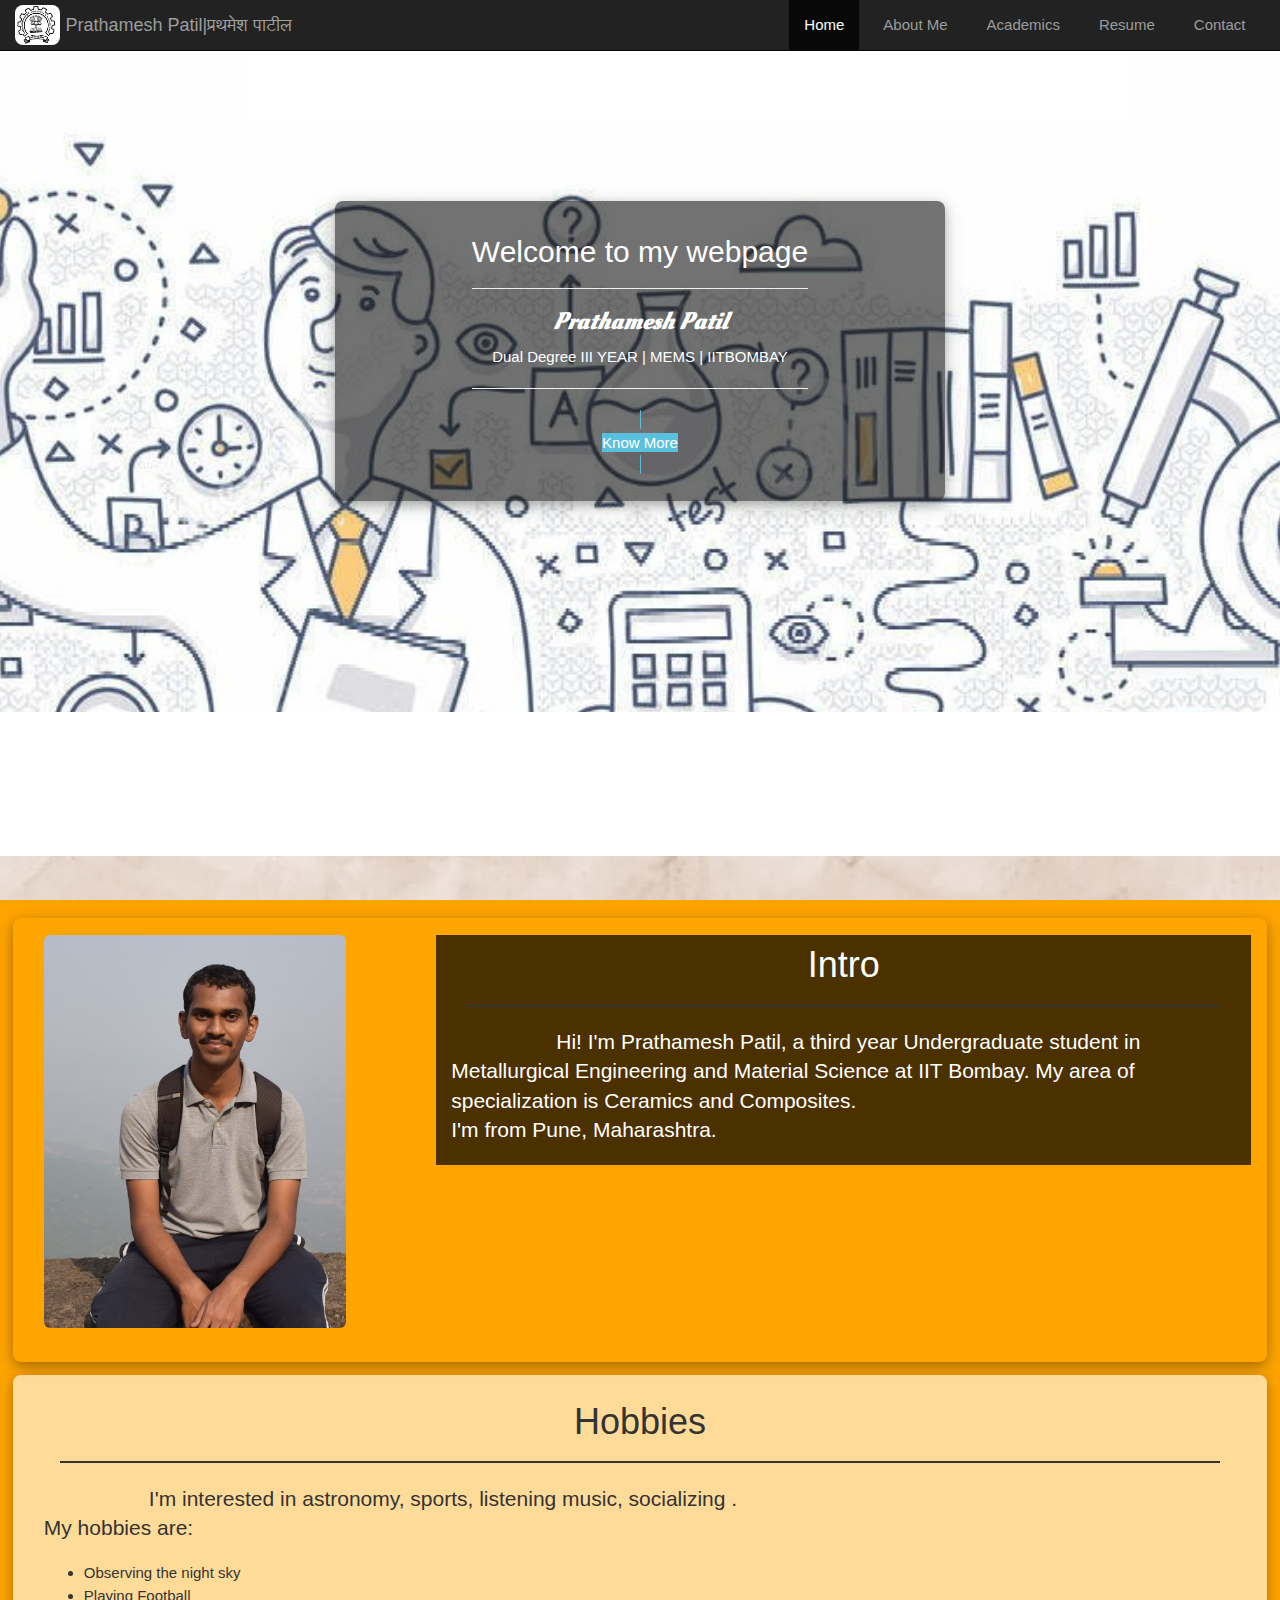
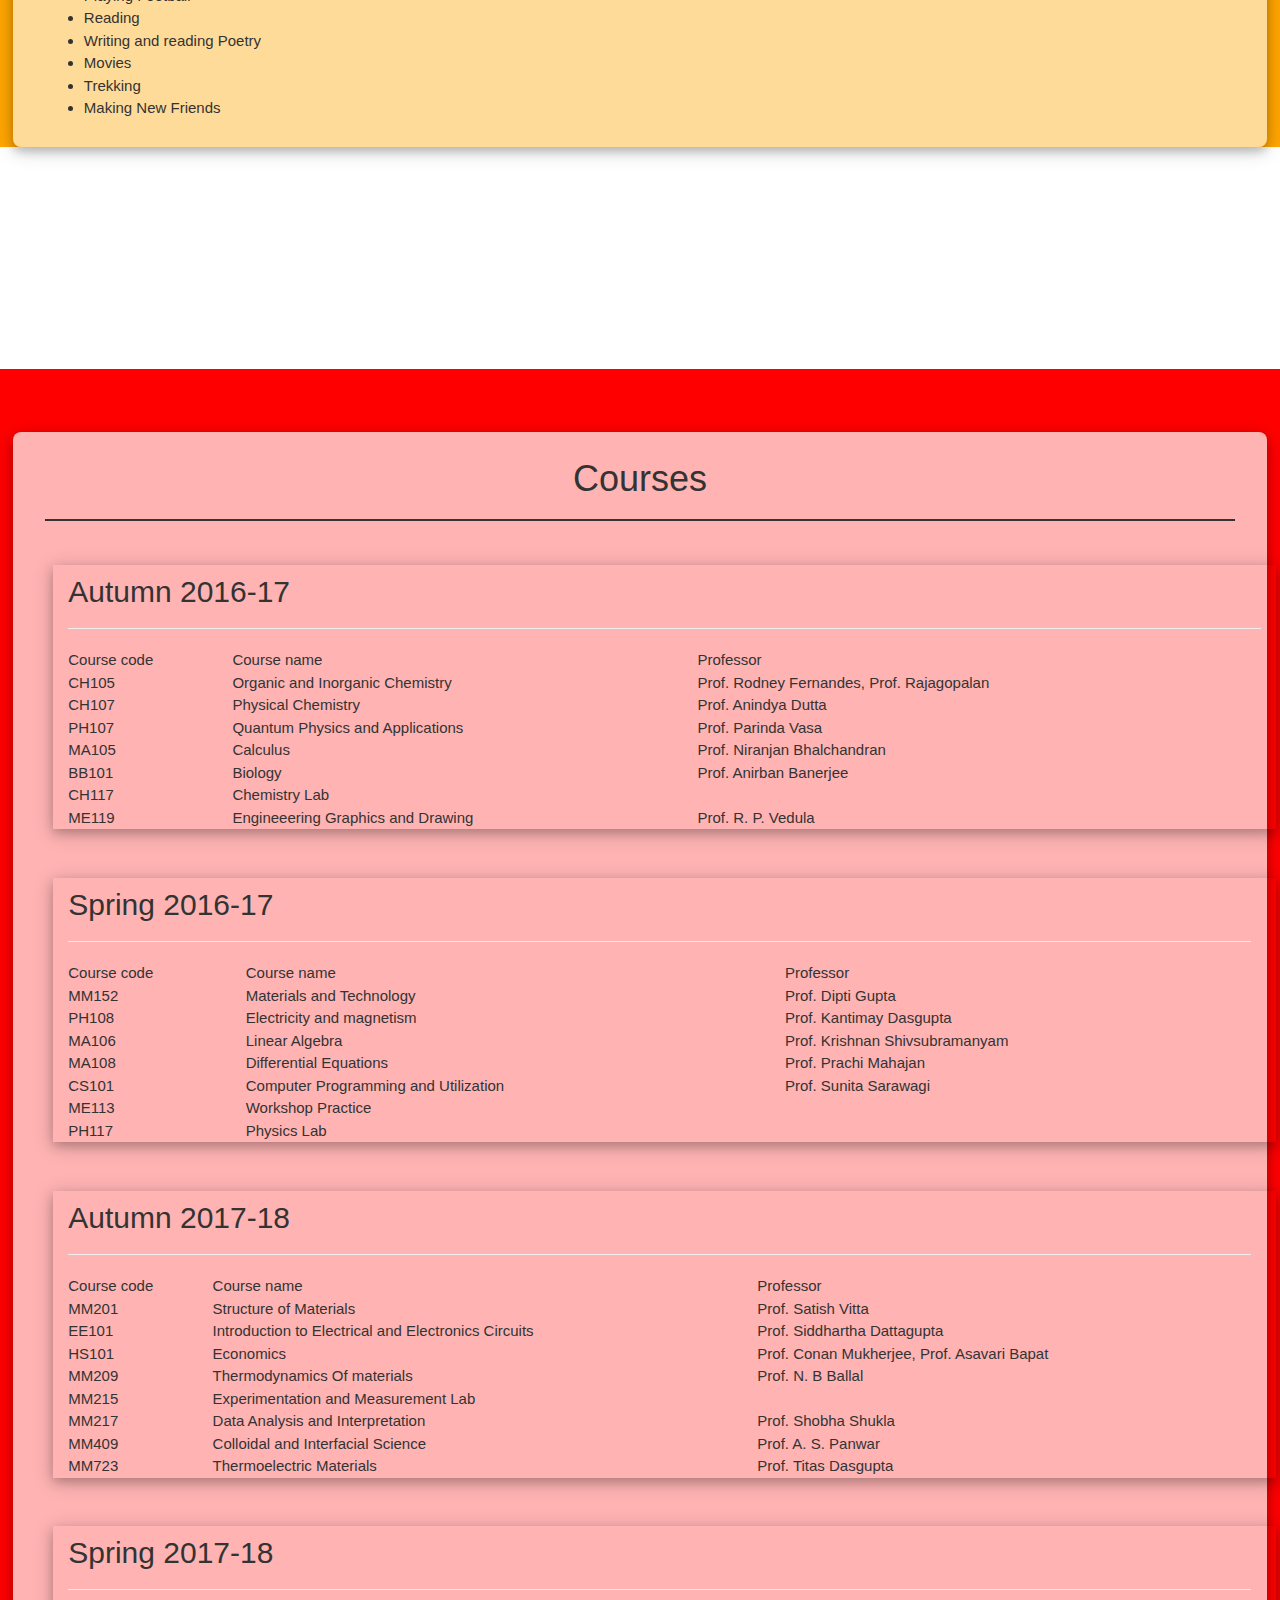
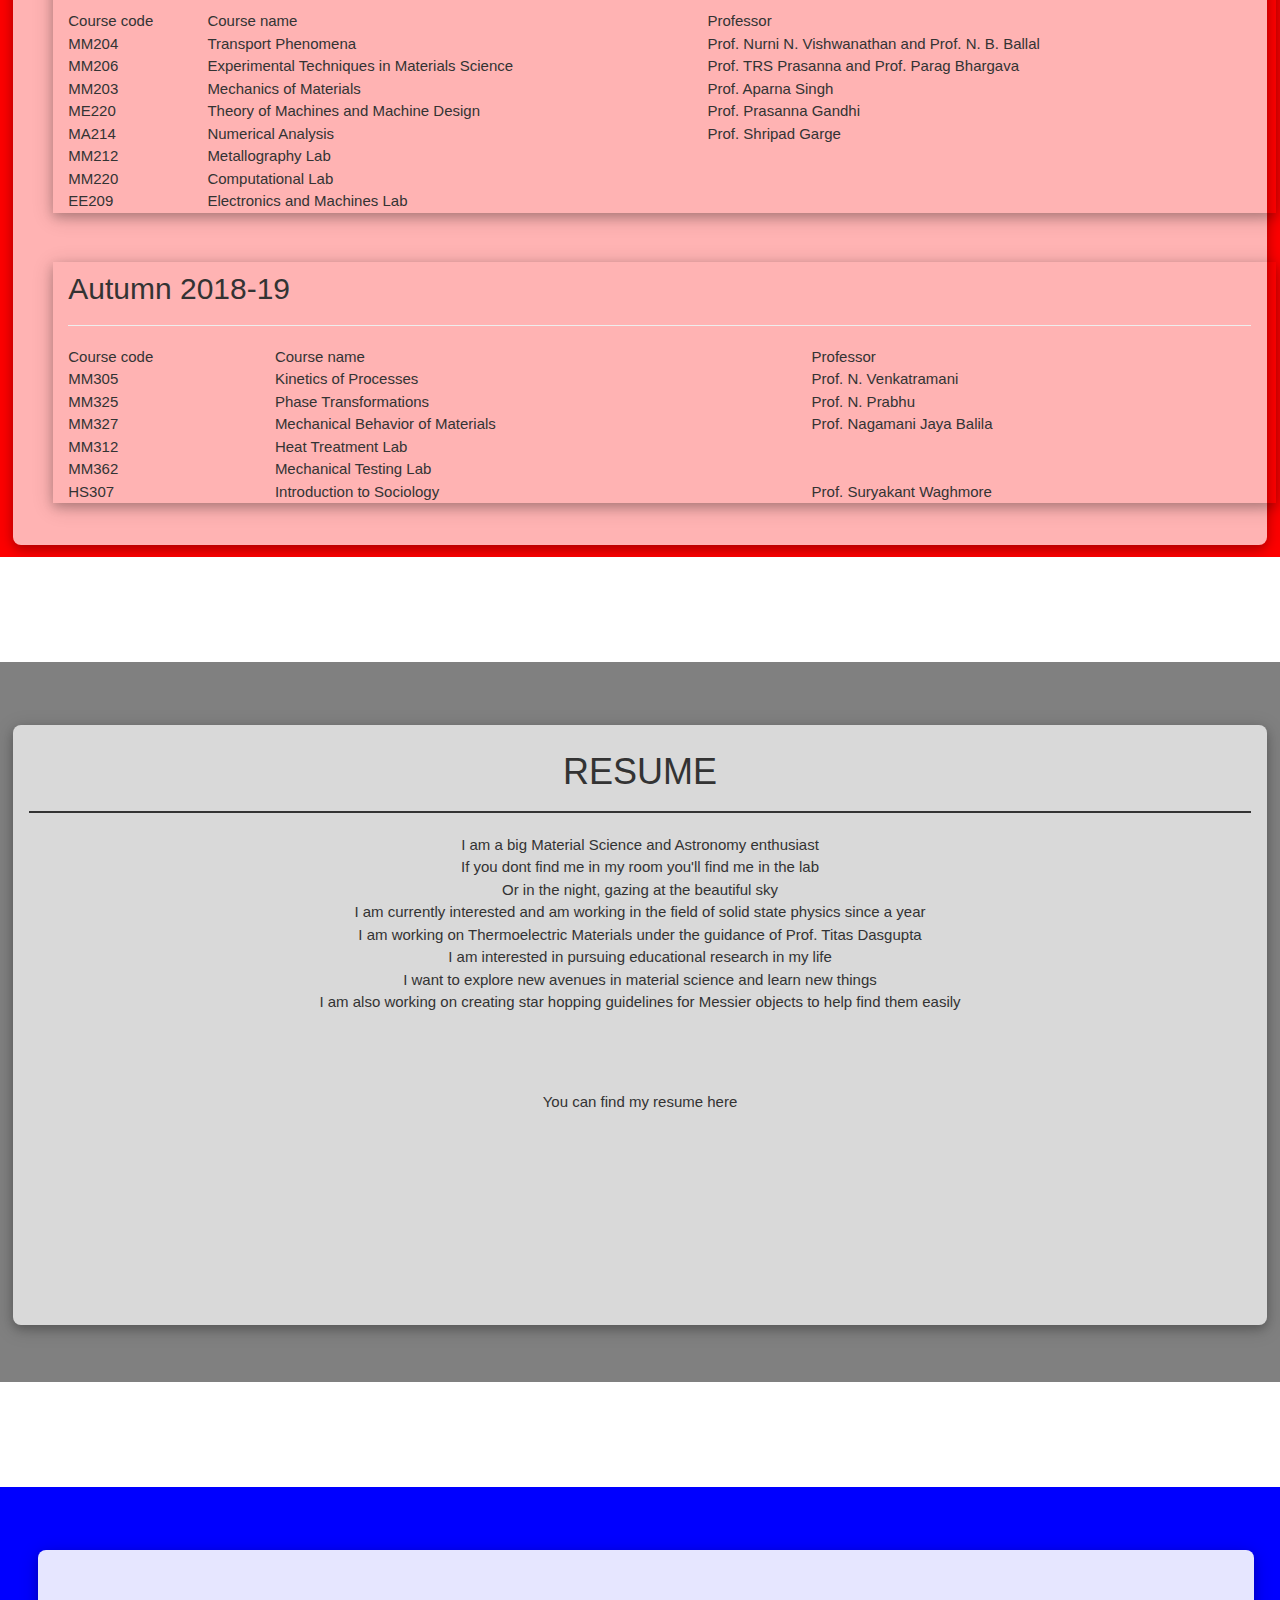
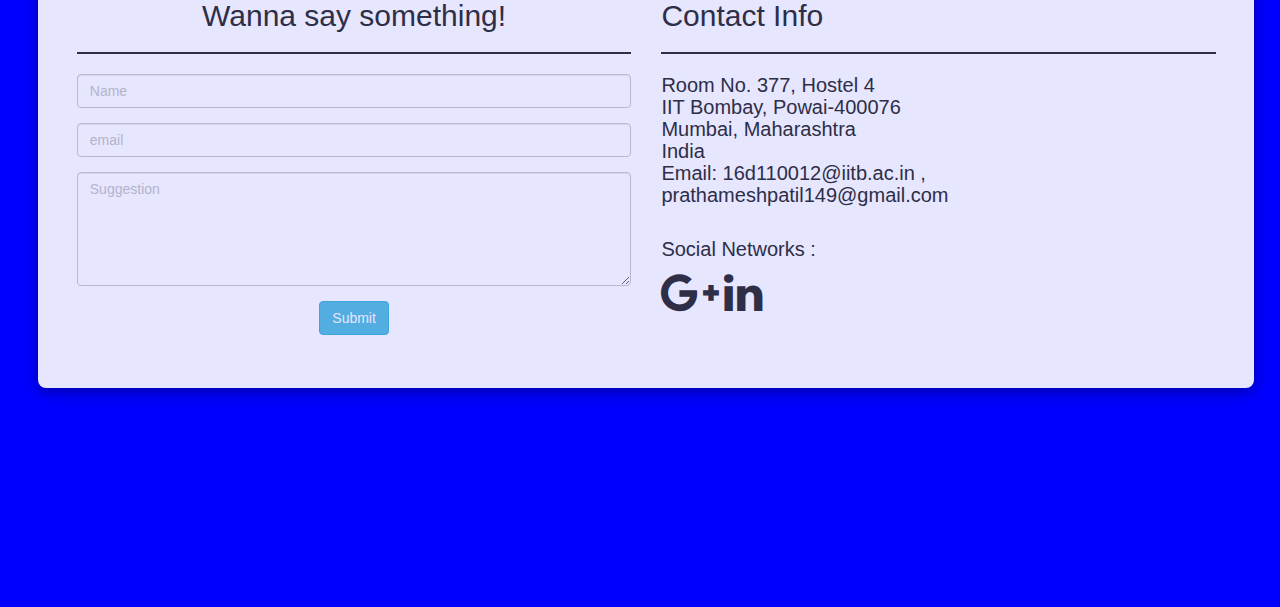
==== commit d90b4e4c: "Year and resume update" ====
--- a/index.html
+++ b/index.html
@@ -125,7 +125,7 @@
               <h2>Welcome to my webpage</h2>
               <hr style="width:60%" />
               <h3 style=" font-family: 'Oleo script', cursive;"> <strong><i>Prathamesh Patil </i></strong></h3>
-              <span> Dual Degree II YEAR | MEMS | IITBOMBAY </span>
+              <span> Dual Degree III YEAR | MEMS | IITBOMBAY </span>
               <hr style="width:60%"/>
             </p>
             <a class="btn-info navbar " id="myNavbar" href="#about-me">Know More</a>
@@ -171,7 +171,7 @@
       <center><h1 style="color: white;">Intro</h1></center>
      <hr style="height:2px; border:none; color:#333; background-color:#333;">
     </header>
-      <p class="lead" style="text-indent: 5em; color:white;">Hi! I'm Prathamesh Patil, a second year Undergraduate student in <a href="http://www.iitb.ac.in/mems/en" target="_blank"> Metallurgical Engineering and Material Science</a> at<a href="http://www.iitb.ac.in" target="_blank"> IIT Bombay</a>. My area of specialization is Ceramics and Composites.
+      <p class="lead" style="text-indent: 5em; color:white;">Hi! I'm Prathamesh Patil, a third year Undergraduate student in <a href="http://www.iitb.ac.in/mems/en" target="_blank"> Metallurgical Engineering and Material Science</a> at<a href="http://www.iitb.ac.in" target="_blank"> IIT Bombay</a>. My area of specialization is Ceramics and Composites.
       <br>
       I'm from Pune, Maharashtra.
       </p>
@@ -202,26 +202,7 @@
      </div>
      </section>
      <div class="look_good"></div>
-     <!--
-   <div class="container-fluid">
-    <div class="row">
-    <div class="container" style="padding-top:150px; align-items: center;">
-    <div class="col-sm-4">
-      <img src="profile_pic.png" width="80%" class="img-responsive img-rounded"  ><br>
-    </div>
-    <div class="col-sm-8" style="background-color: rgba(20,20,20,0.4); color: white;">
-      <h2>About Me</h2>
-      <hr style="height:2px; border:none; color:#333; background-color:#333;">
-      <p class="lead" style="text-indent: 5em;">Hi! I'm Prathamesh Patil, a second year Undergraduate student in <a href="http://www.cse.iitb.ac.in/" target="_blank"> Computer Science and Engineering Department</a> at<a href="http://www.iitb.ac.in" target="_blank"> IIT Bombay</a>.
-      <br>
-      I'm from Punganur,Andhra Pradesh.
-      </p>
-    </div>
-    </div>
-    </div>
-    </div>
-    </div>
-    -->
+     
     <div class="look_good"></div>
    <div class="scbackgr" id="acads">
     <div class="w3-card-4 w3-round-large" style=" background-color: rgba(255,255,255,0.7);width:98%;padding:1.3% 0;margin:1% 1%;">
@@ -379,153 +360,103 @@
       </div>
       </div>
       </div>
-
-
-   <!--
-    </div>
-     </div>
-     </div>
-     <div class="w3-card-4 w3-round-large" style=" background-color: rgba(255,255,255,0.7);width:98%;padding:1.3% 0;margin:1% 1%;">
-    <div class="w3-container">
-      <header class="w3-container " >
-      <center><h1>My Timetable</h1></center>
-      <hr style="height:2px; border:none; color:#333; background-color:#333;">
-      </header>
- <table  cellspacing="0" cellpadding="9" bordercolor="#000000" border="1">
-      
-      
-      <tbody><tr>
-        <td width="7">Time---&gt; <br>
-                       Days </td>
-        
-          <td>08:30<br>09:25</td>
-          
-          <td>09:30<br>10:25</td>
-          
-          <td>09:30<br>10:55</td>
-          
-          <td>10:35<br>11:30</td>
-          
-          <td>11:35<br>12:30</td>
-          
-          <td>14<br>15:25</td>
-          
-          <td>14<br>16:55</td>
-          
-          <td>15:30<br>16:55</td>
-          
-      </tr>
-      
-      
-          <tr>
-          <td>Mon</td>
-          
-            <td>&nbsp;</td>
-            
-            <td><br><b>CS 207</b><br>[LC 102 - Class Room : LC 102 ] : <i>Diwan A.A.</i><hr>&nbsp;</td>
-            
-            <td>&nbsp;</td>
-            
-            <td>&nbsp;</td>
-            
-            <td><br><b>EE 101</b>(S5 )<br>[SMA113 - Class Room : IC 2 ] : <i>Ashwin Tulapurkar</i><hr>&nbsp;</td>
-            
-            <td>&nbsp;</td>
-            
-            <td><br><b>CS 293</b><br>Venue Not defined : <i>R. K. Shyamasundar</i><hr>&nbsp;</td>
-            
-            <td>&nbsp;</td>
-            
-          </tr>
-          
-          <tr>
-          <td>Tue</td>
-          
-            <td><br><b>EE 101</b>(S5 )<br>[SMA113 - Class Room : IC 2 ] : <i>Ashwin Tulapurkar</i><hr>&nbsp;</td>
-            
-            <td>&nbsp;</td>
-            
-            <td>&nbsp;</td>
-            
-            <td><br><b>CS 207</b><br>[LC 102 - Class Room : LC 102 ] : <i>Diwan A.A.</i><hr>&nbsp;</td>
-            
-            <td>&nbsp;</td>
-            
-            <td><br><b>CS 215</b><br>[GL-402 - Class Room : EEG-401 ] : <i>Ajit V. Rajwade</i><hr><br><b>CS 215</b><br>[GL-402 - Class Room : EEG-401 ] : <i>Suyash P. Awate</i><hr>&nbsp;</td>
-            
-            <td>&nbsp;</td>
-            
-            <td><br><b>CS 213</b><br>[LC 001 - Class Room : LC 001 ] : <i>R. K. Shyamasundar</i><hr>&nbsp;</td>
-            
-          </tr>
-          
-          <tr>
-          <td>Wed</td>
-          
-            <td>&nbsp;</td>
-            
-            <td>&nbsp;</td>
-            
-            <td><br><b>EE 210</b>(M  )<br>[GL-G08 - Class Room : EEG-001 ] : <i>Chaudhuri Subhasis</i><hr>&nbsp;</td>
-            
-            <td>&nbsp;</td>
-            
-            <td>&nbsp;</td>
-            
-            <td>&nbsp;</td>
-            
-            <td>&nbsp;</td>
-            
-            <td>&nbsp;</td>
-            
-          </tr>
-          
-          <tr>
-          <td>Thu</td>
-          
-            <td>&nbsp;</td>
-            
-            <td><br><b>EE 101</b>(S5 )<br>[SMA113 - Class Room : IC 2 ] : <i>Ashwin Tulapurkar</i><hr>&nbsp;</td>
-            
-            <td>&nbsp;</td>
-            
-            <td>&nbsp;</td>
-            
-            <td><br><b>CS 207</b><br>[LC 102 - Class Room : LC 102 ] : <i>Diwan A.A.</i><hr>&nbsp;</td>
-            
-            <td>&nbsp;</td>
-            
-            <td>&nbsp;</td>
-            
-            <td>&nbsp;</td>
-            
-          </tr>
-          
-          <tr>
-          <td>Fri</td>
-          
-            <td>&nbsp;</td>
-            
-            <td>&nbsp;</td>
-            
-            <td><br><b>EE 210</b>(M  )<br>[GL-G08 - Class Room : EEG-001 ] : <i>Chaudhuri Subhasis</i><hr>&nbsp;</td>
-            
-            <td>&nbsp;</td>
-            
-            <td>&nbsp;</td>
-            
-            <td><br><b>CS 215</b><br>[GL-402 - Class Room : EEG-401 ] : <i>Suyash P. Awate</i><hr><br><b>CS 215</b><br>[GL-402 - Class Room : EEG-401 ] : <i>Ajit V. Rajwade</i><hr>&nbsp;</td>
-            
-            <td>&nbsp;</td>
-            
-            <td><br><b>CS 213</b><br>[LC 001 - Class Room : LC 001 ] : <i>R. K. Shyamasundar</i><hr>&nbsp;</td>
-            
-          </tr>
-          </tbody></table>
-          </div>
-          </div>
-          </div>
-          -->
+      <div class="col-sm-12 w3-card-4" style="background-color: rgba(255,255,255,0);margin:2%;padding-right: 2%;">
+       <h2>Spring 2017-18</h2>
+     <hr/>
+     <table cellpadding="5" width="100%">
+       <thead>
+         <td>Course code</td>
+         <td>Course name</td>
+         <td>Professor</td>
+       </thead>
+       <tr>
+         <td>MM204</td>
+         <td>Transport Phenomena</td>
+         <td>Prof. Nurni N. Vishwanathan and Prof. N. B. Ballal</td>
+       </tr>
+       <tr>
+         <td>MM206</td>
+         <td>Experimental Techniques in Materials Science</td>
+         <td>Prof. TRS Prasanna and Prof. Parag Bhargava</td>
+       </tr>
+       <tr>
+         <td>MM203</td>
+         <td>Mechanics of Materials</td>
+         <td>Prof. Aparna Singh</td>
+       </tr>
+       <tr>
+         <td>ME220</td>
+         <td>Theory of Machines and Machine Design</td>
+         <td>Prof. Prasanna Gandhi</td>
+       </tr>
+       <tr>
+         <td>MA214</td>
+         <td>Numerical Analysis</td>
+         <td>Prof. Shripad Garge</td>
+       </tr>
+       <tr>
+         <td>MM212</td>
+         <td>Metallography Lab</td>
+         <td></td>
+       </tr>
+       <tr>
+         <td>MM220</td>
+         <td>Computational Lab</td>
+         <td></td>
+       </tr>
+       <tr>
+         <td>EE209</td>
+         <td>Electronics and Machines Lab</td>
+         <td></td>
+       </tr>
+     </table>
+      </div>
+      <div class="col-sm-12 w3-card-4" style="background-color: rgba(255,255,255,0);margin:2%;padding-right: 2%;">
+       <h2>Autumn 2018-19</h2>
+     <hr/>
+     <table cellpadding="5" width="100%">
+       <thead>
+         <td>Course code</td>
+         <td>Course name</td>
+         <td>Professor</td>
+       </thead>
+       <tr>
+         <td>MM305</td>
+         <td>Kinetics of Processes</td>
+         <td>Prof. N. Venkatramani</td>
+       </tr>
+       <tr>
+         <td>MM325</td>
+         <td>Phase Transformations</td>
+         <td>Prof. N. Prabhu</td>
+       </tr>
+       <tr>
+         <td>MM327</td>
+         <td>Mechanical Behavior of Materials</td>
+         <td>Prof. Nagamani Jaya Balila</td>
+       </tr>
+       <tr>
+         <td>MM312</td>
+         <td>Heat Treatment Lab</td>
+         <td></td>
+       </tr>
+       <tr>
+         <td>MM362</td>
+         <td>Mechanical Testing Lab</td>
+         <td></td>
+       </tr>
+       <tr>
+         <td>HS307</td>
+         <td>Introduction to Sociology</td>
+         <td>Prof. Suryakant Waghmore</td>
+       </tr>
+     </table>
+      </div>
+      </div>
+      </div>
+
+
+   
    </div>
    <div class="look_good"></div>
    <div class="scbackgr" id="resume">
@@ -537,7 +468,7 @@
 
     <div class="w3-container">
            <p style="text-align: center;">I am a big Material Science and Astronomy enthusiast<br/>If you dont find me in my room you'll find me in the lab<br/>Or in the night, gazing at the beautiful sky <br/> I am currently interested and am working in the field of solid state physics since a year <br/> I am working on Thermoelectric Materials under the guidance of Prof. Titas Dasgupta <br/> I am interested in pursuing educational research in my life <br/> I want to explore new avenues in material science and learn new things <br/> I am also working on creating star hopping guidelines for Messier objects to help find them easily <br/> <br/> <br/> <br/> 
-       <p style="text-align: center;"> <a href="./resume.pdf">You can find my resume here</a></p>
+       <p style="text-align: center;"> <a href="./Prathamesh Patil.pdf">You can find my resume here</a></p>
     </div>
     </div>
    </div>
@@ -546,7 +477,7 @@
      <footer class="text-center w3-card-4 w3-round-large" style="width:95%;padding:3% ;margin:1% 3%; background-color: white; opacity: 0.9;">
 <div class="row">
 <div class="col-md-6" >
-<form action="#" method="POST">
+<form action= method="POST">
 <h2>Wanna say something!</h2>
     <hr style="height:2px;border:none;color:#333;background-color:#333;">
 <div class="form-group">
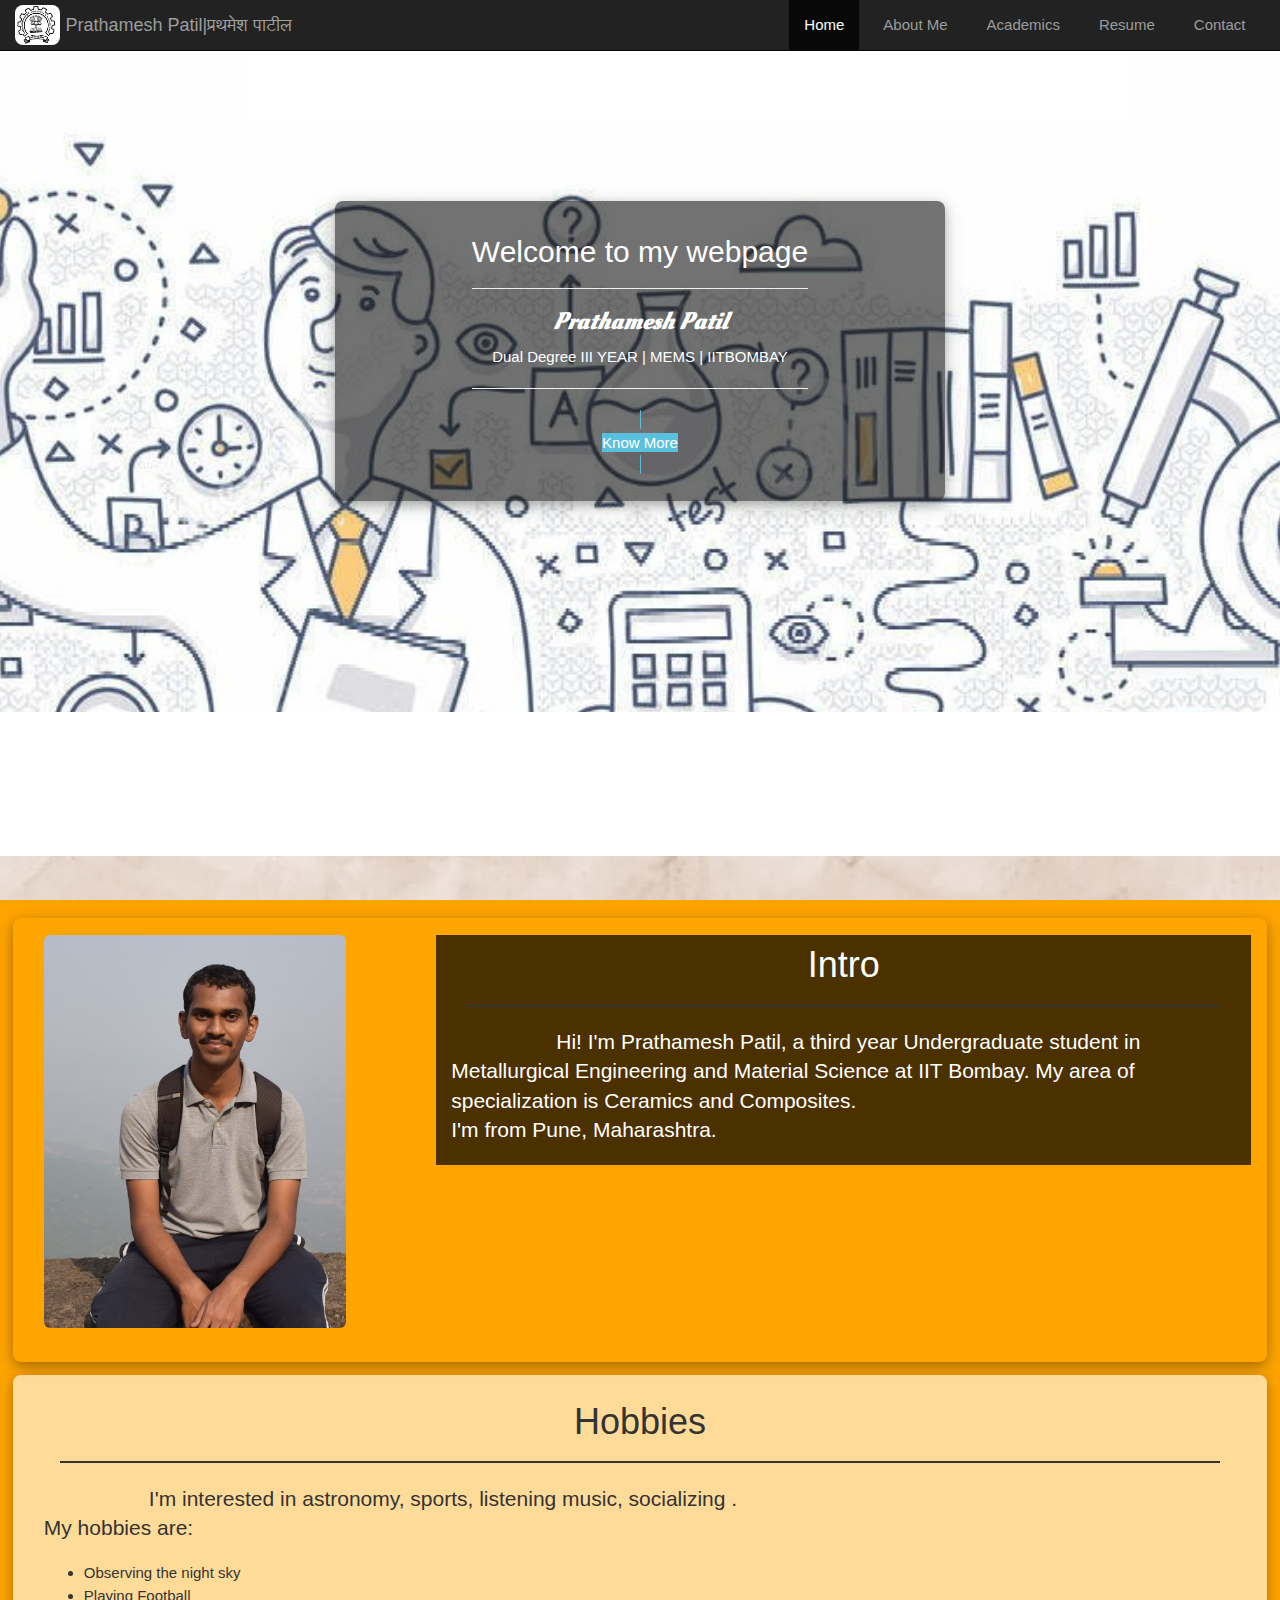
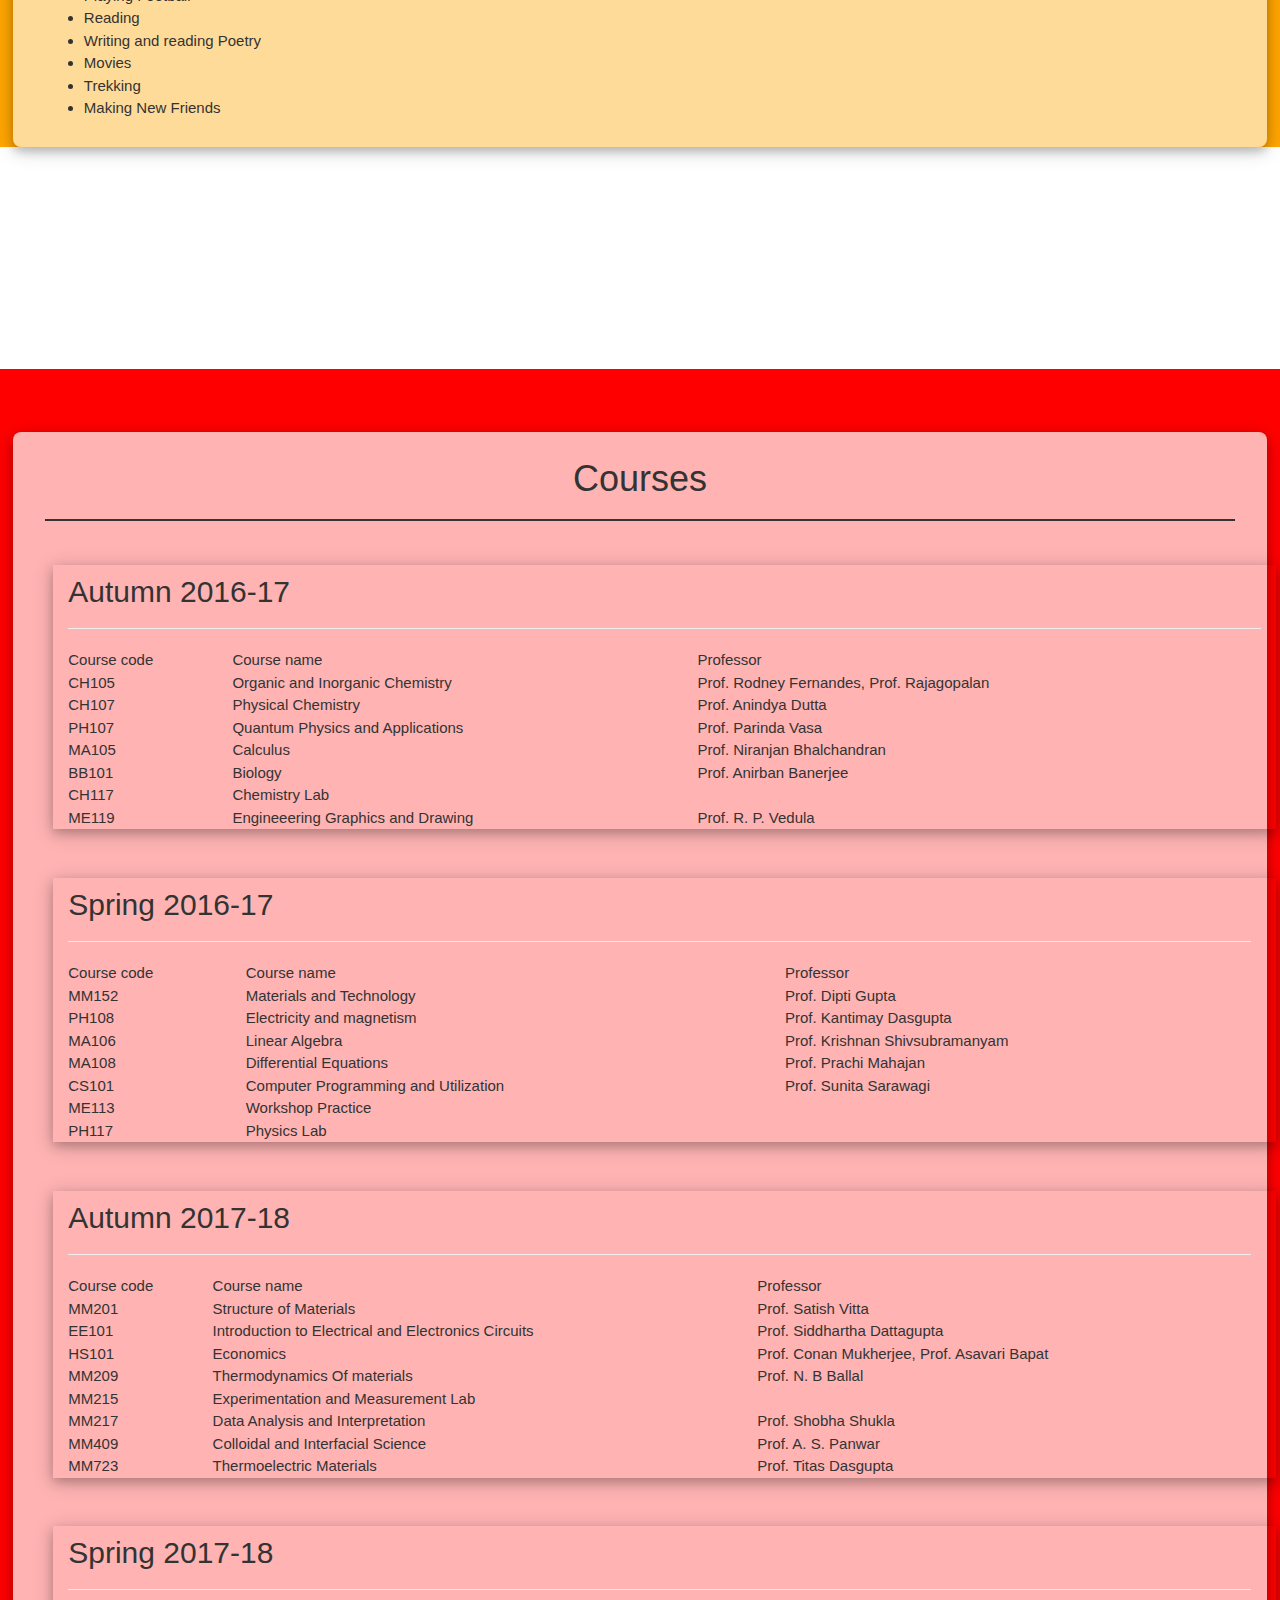
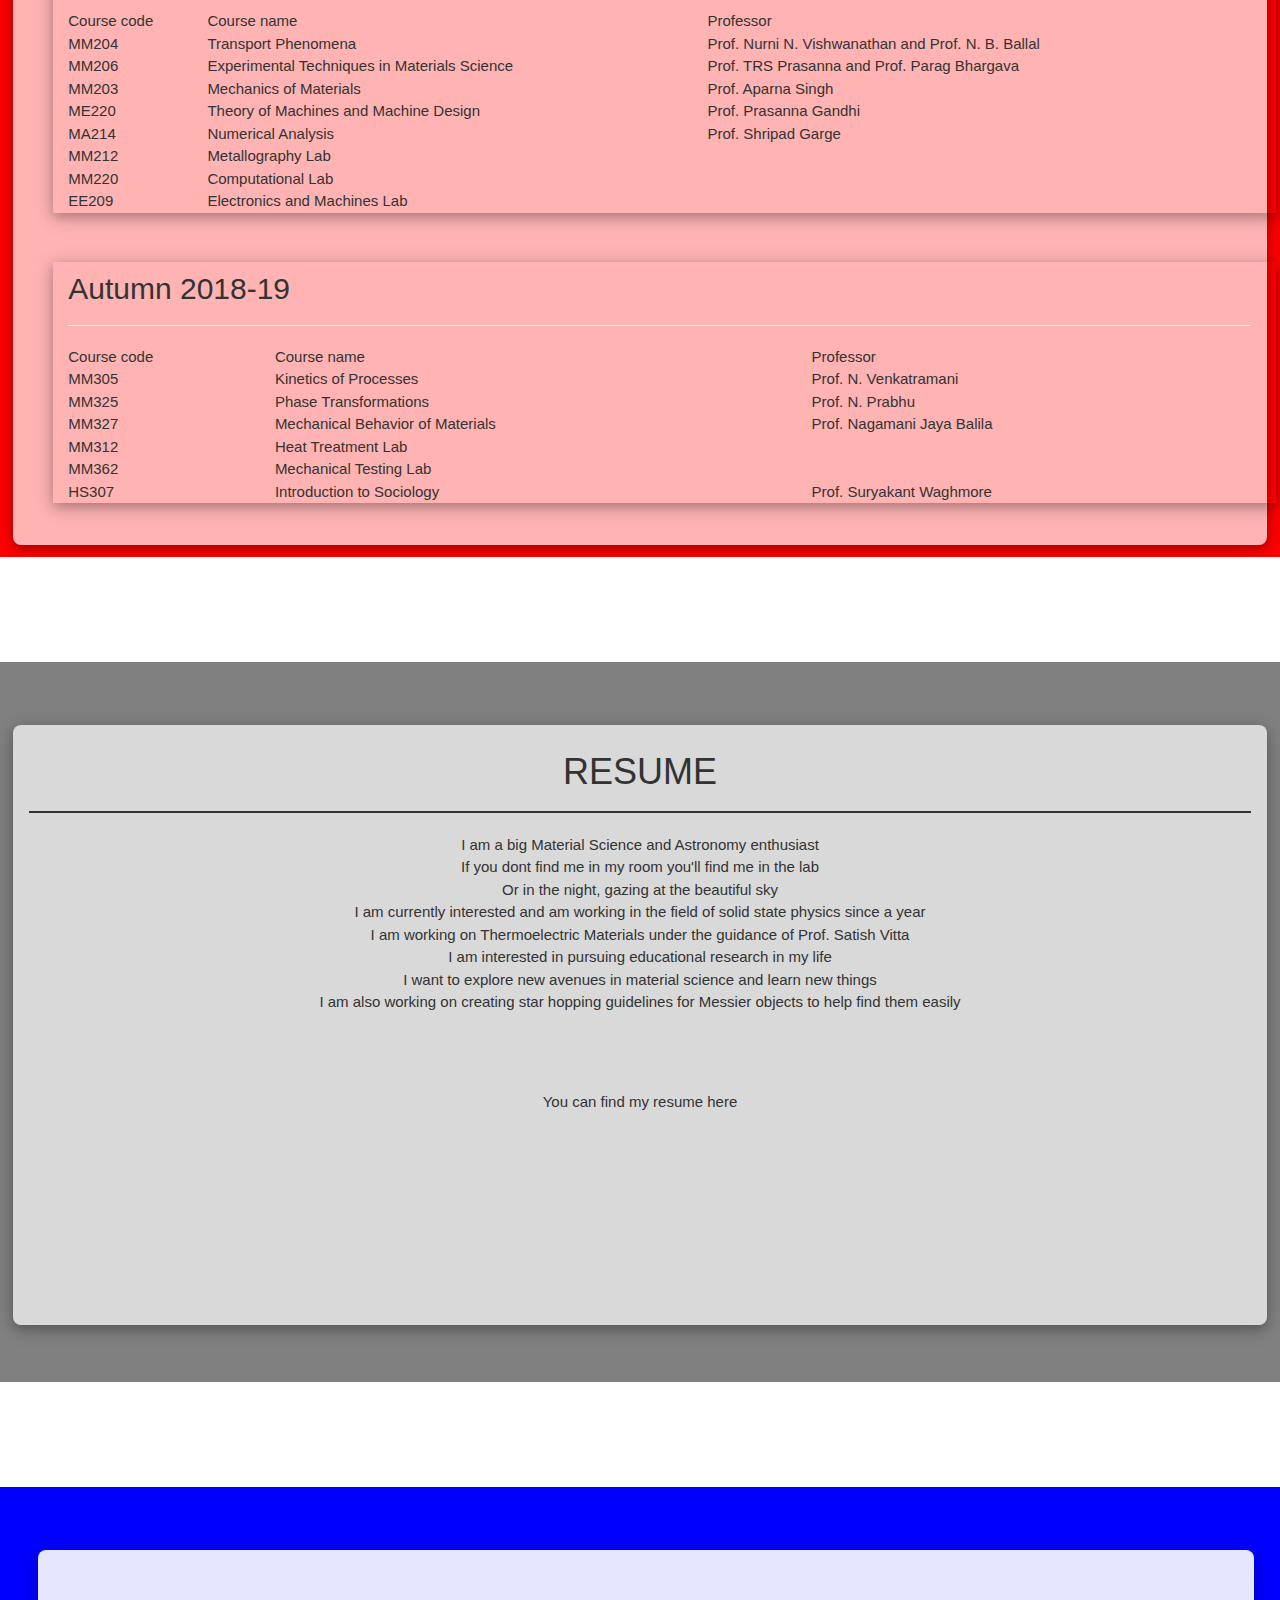
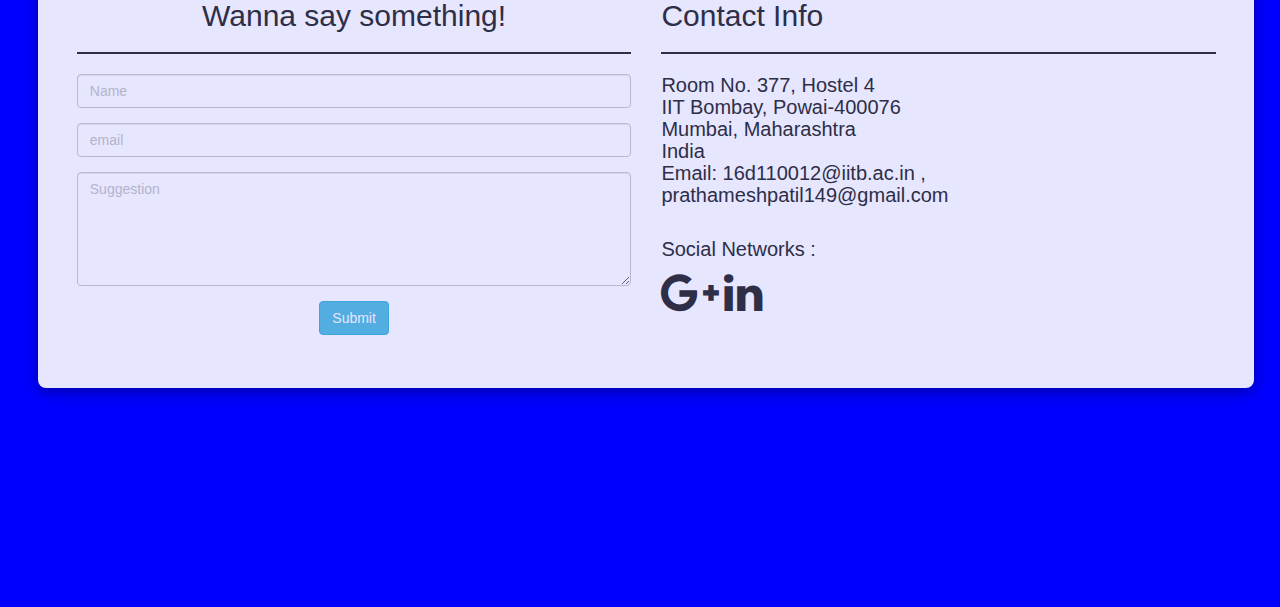
==== commit a8e6057d: "Resume and website" ====
--- a/index.html
+++ b/index.html
@@ -467,7 +467,7 @@
       </header>
 
     <div class="w3-container">
-           <p style="text-align: center;">I am a big Material Science and Astronomy enthusiast<br/>If you dont find me in my room you'll find me in the lab<br/>Or in the night, gazing at the beautiful sky <br/> I am currently interested and am working in the field of solid state physics since a year <br/> I am working on Thermoelectric Materials under the guidance of Prof. Titas Dasgupta <br/> I am interested in pursuing educational research in my life <br/> I want to explore new avenues in material science and learn new things <br/> I am also working on creating star hopping guidelines for Messier objects to help find them easily <br/> <br/> <br/> <br/> 
+           <p style="text-align: center;">I am a big Material Science and Astronomy enthusiast<br/>If you dont find me in my room you'll find me in the lab<br/>Or in the night, gazing at the beautiful sky <br/> I am currently interested and am working in the field of solid state physics since a year <br/> I am working on Thermoelectric Materials under the guidance of Prof. Satish Vitta <br/> I am interested in pursuing educational research in my life <br/> I want to explore new avenues in material science and learn new things <br/> I am also working on creating star hopping guidelines for Messier objects to help find them easily <br/> <br/> <br/> <br/> 
        <p style="text-align: center;"> <a href="./Prathamesh Patil.pdf">You can find my resume here</a></p>
     </div>
     </div>
